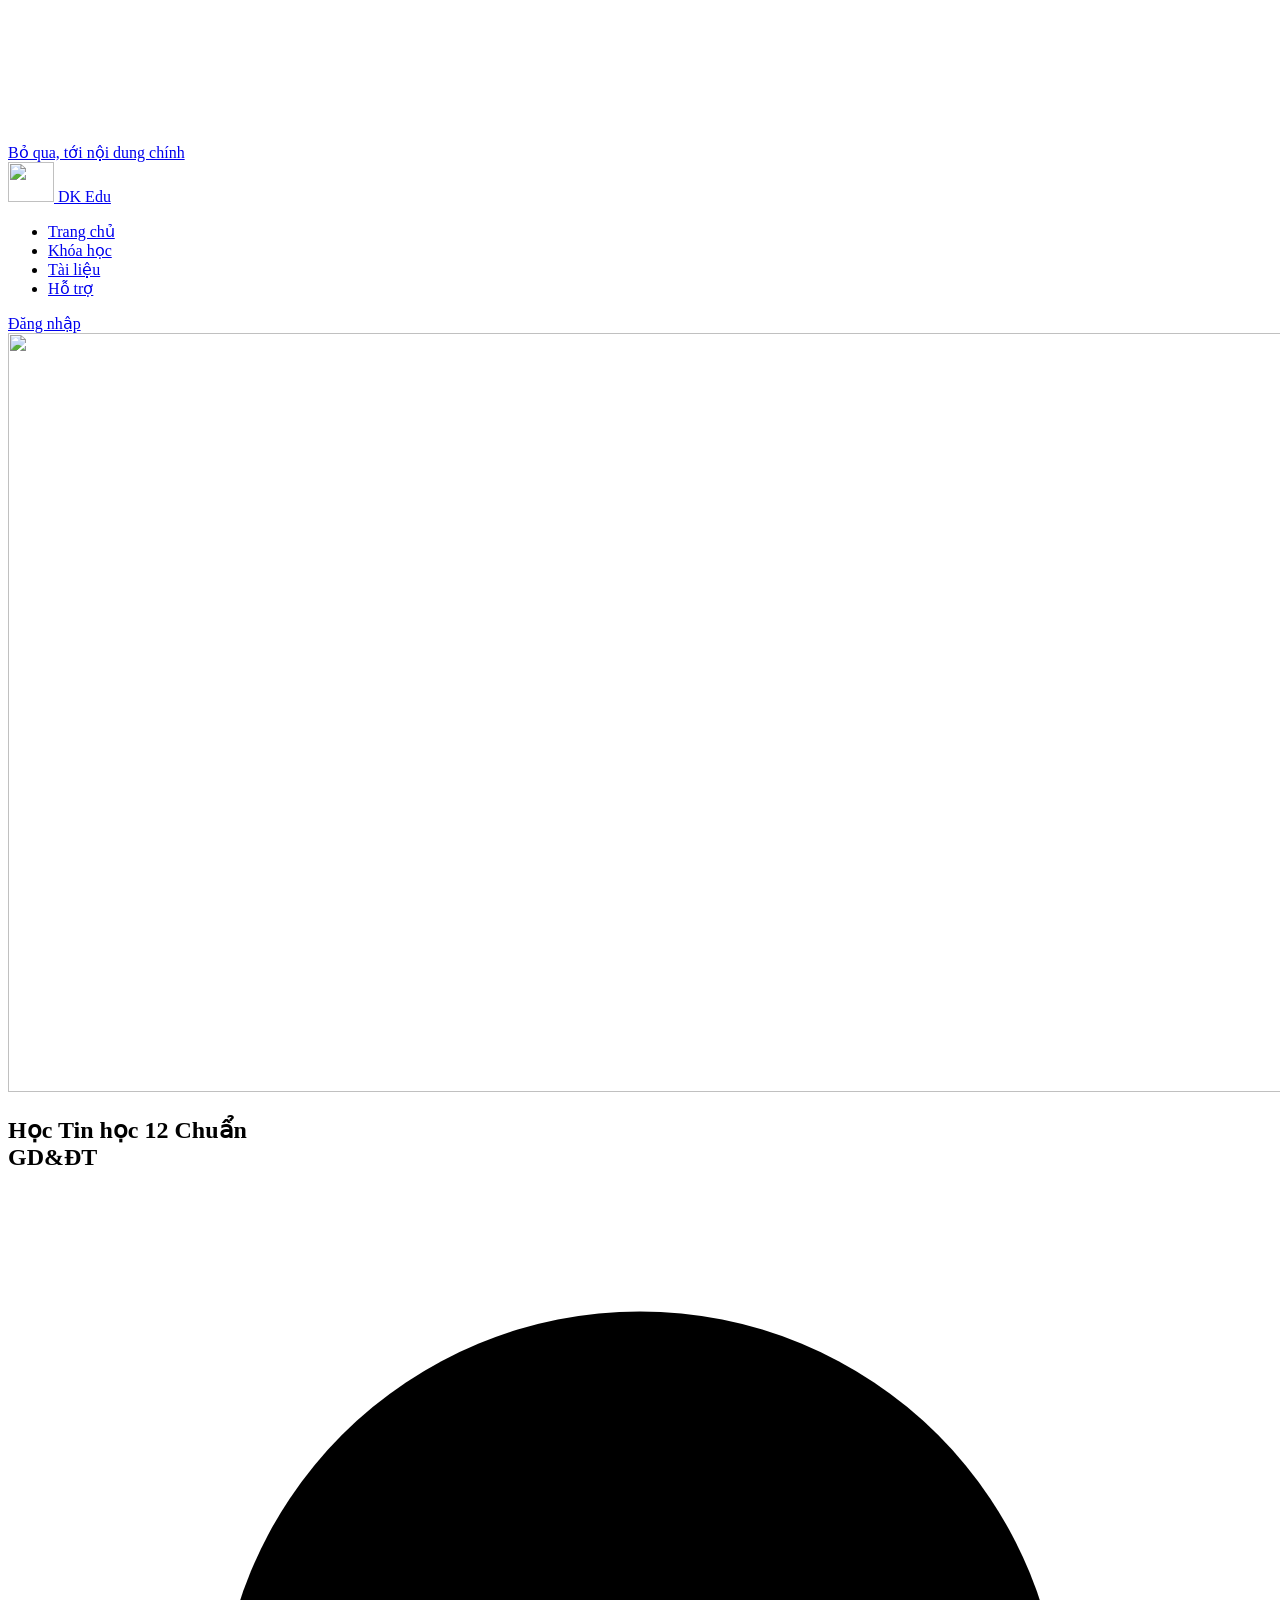
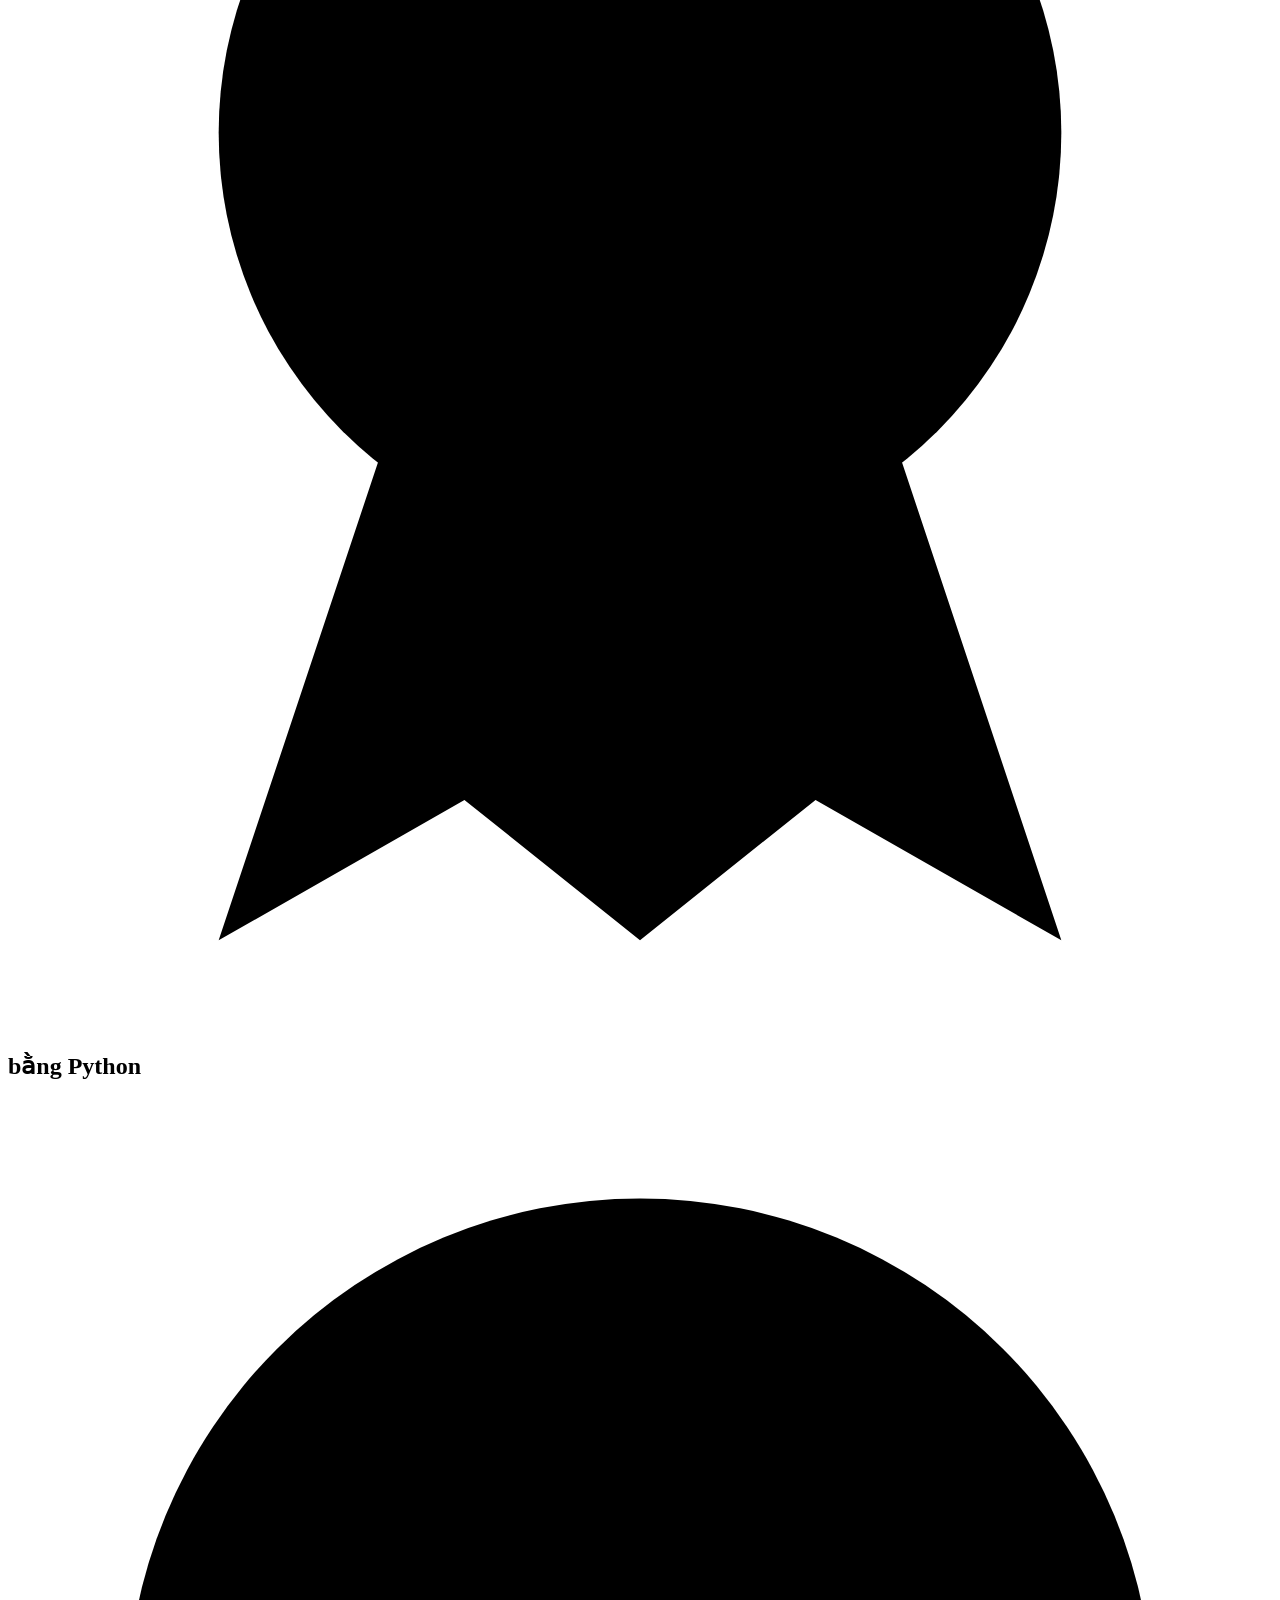
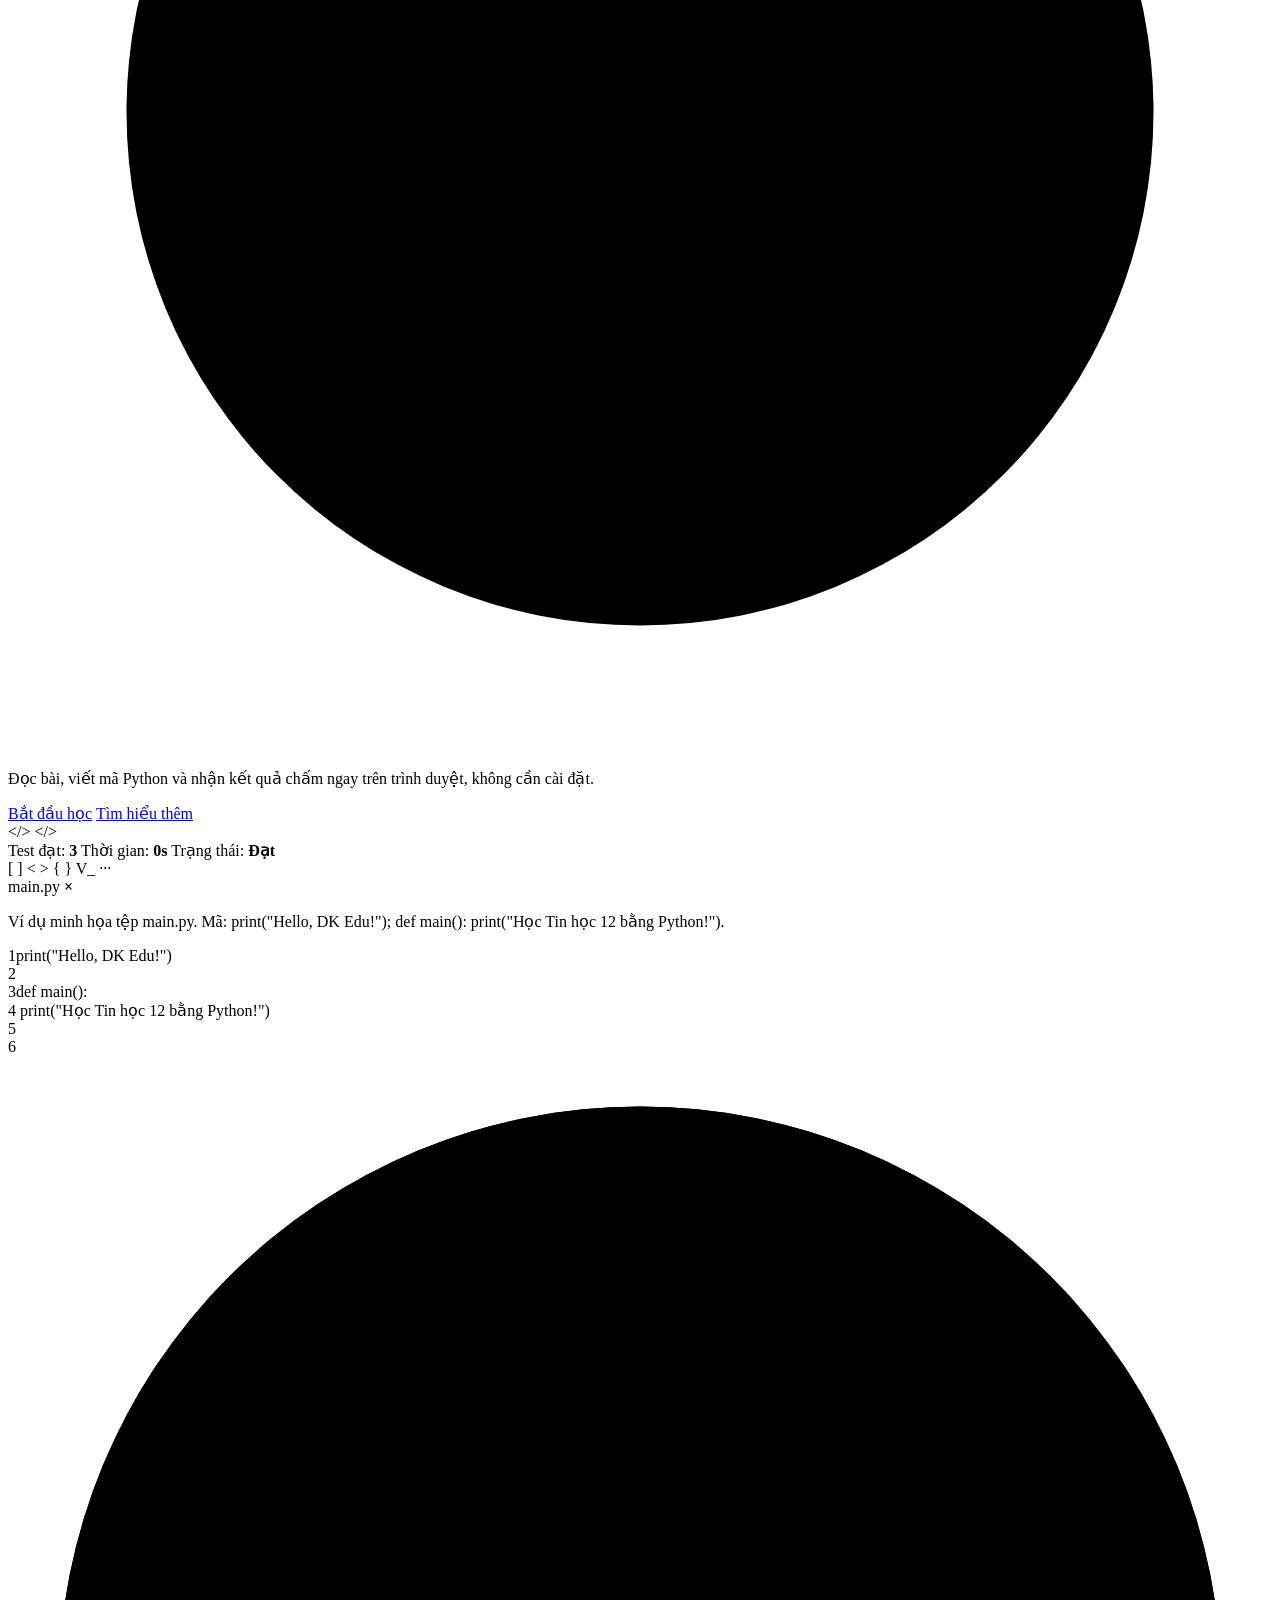
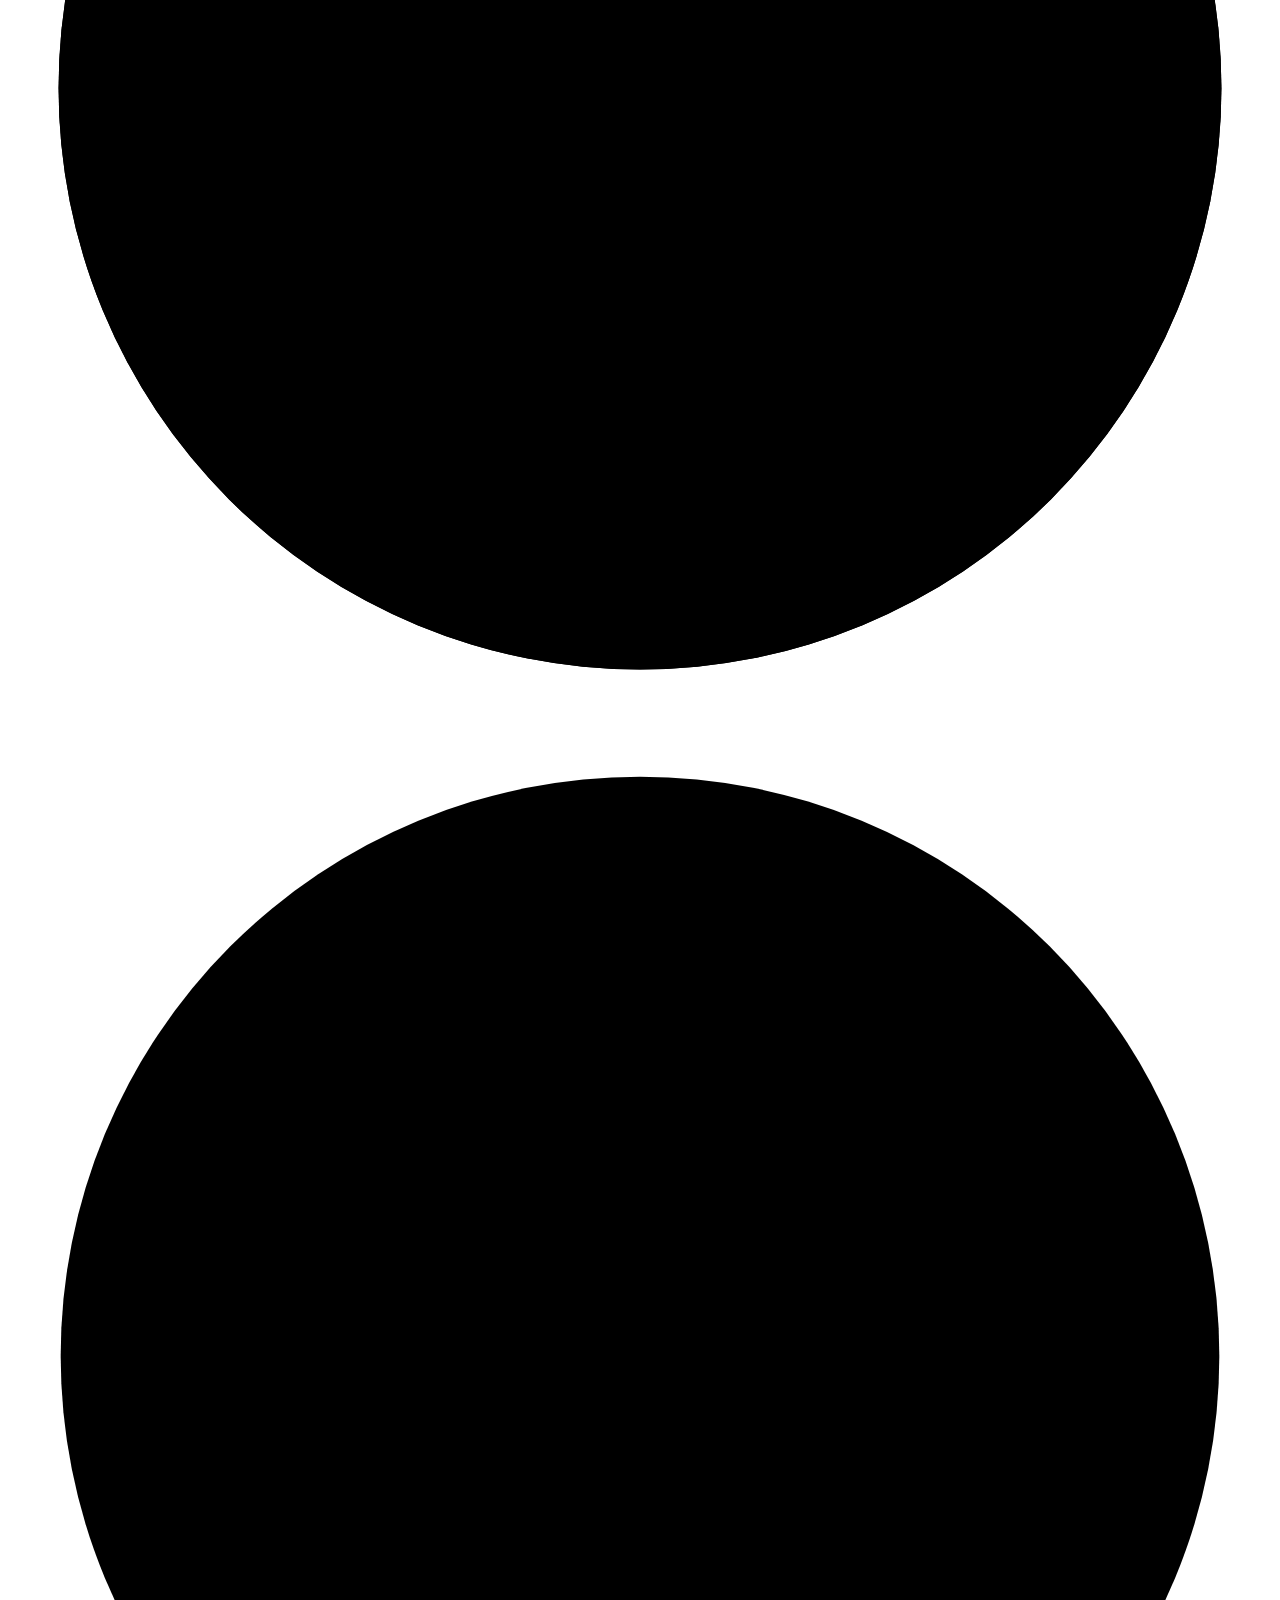
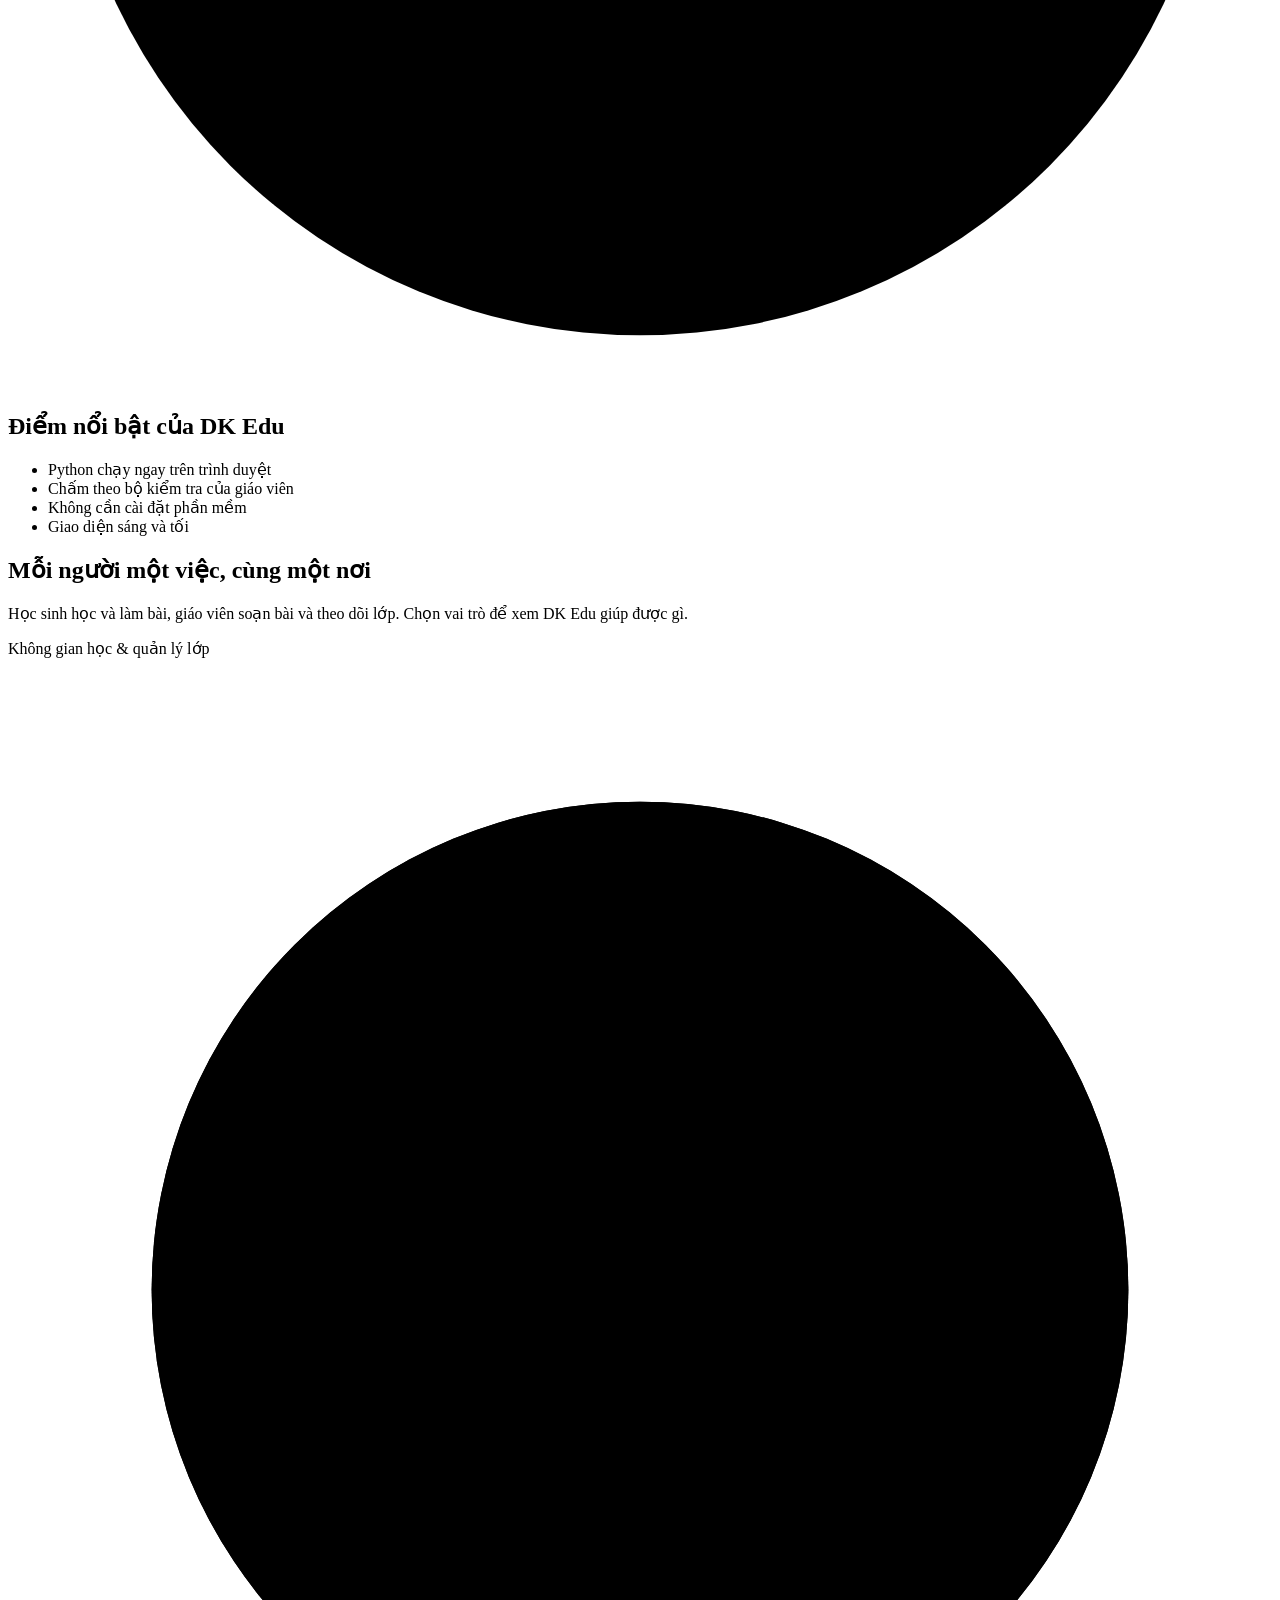
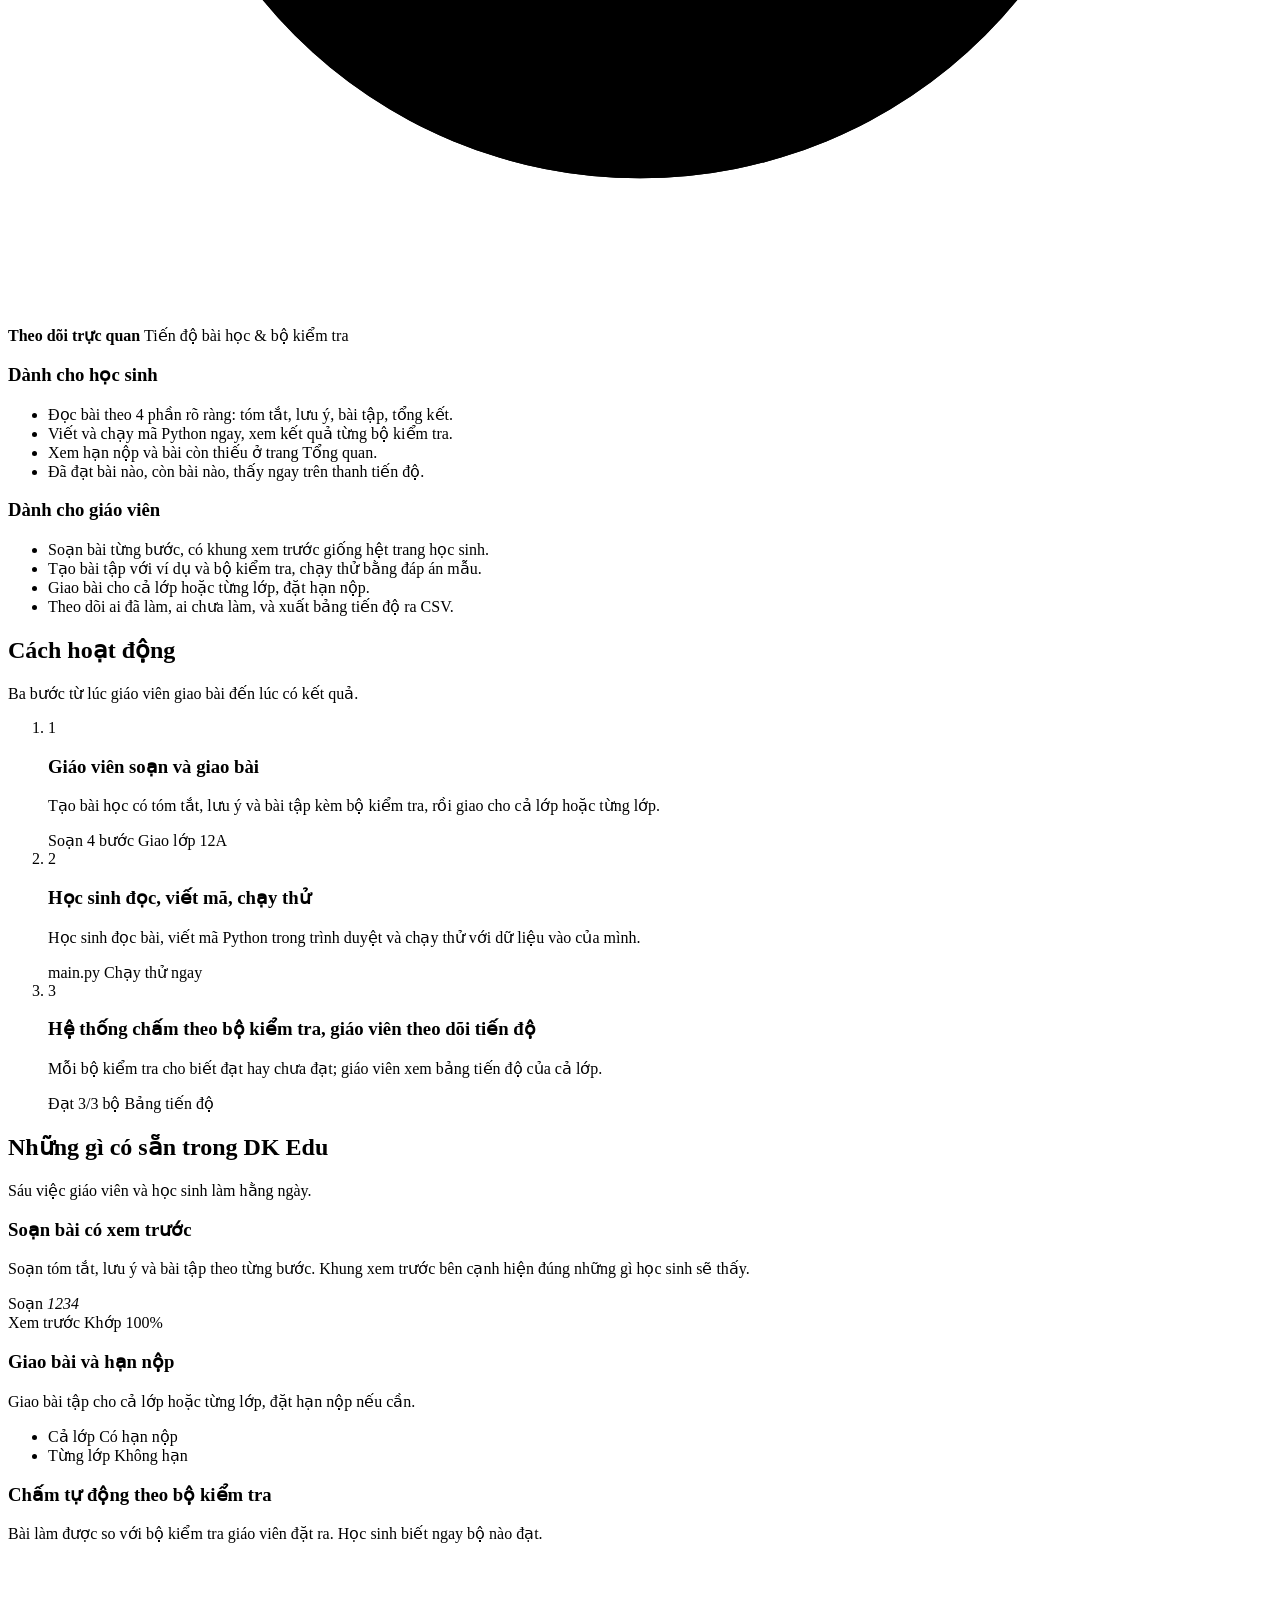
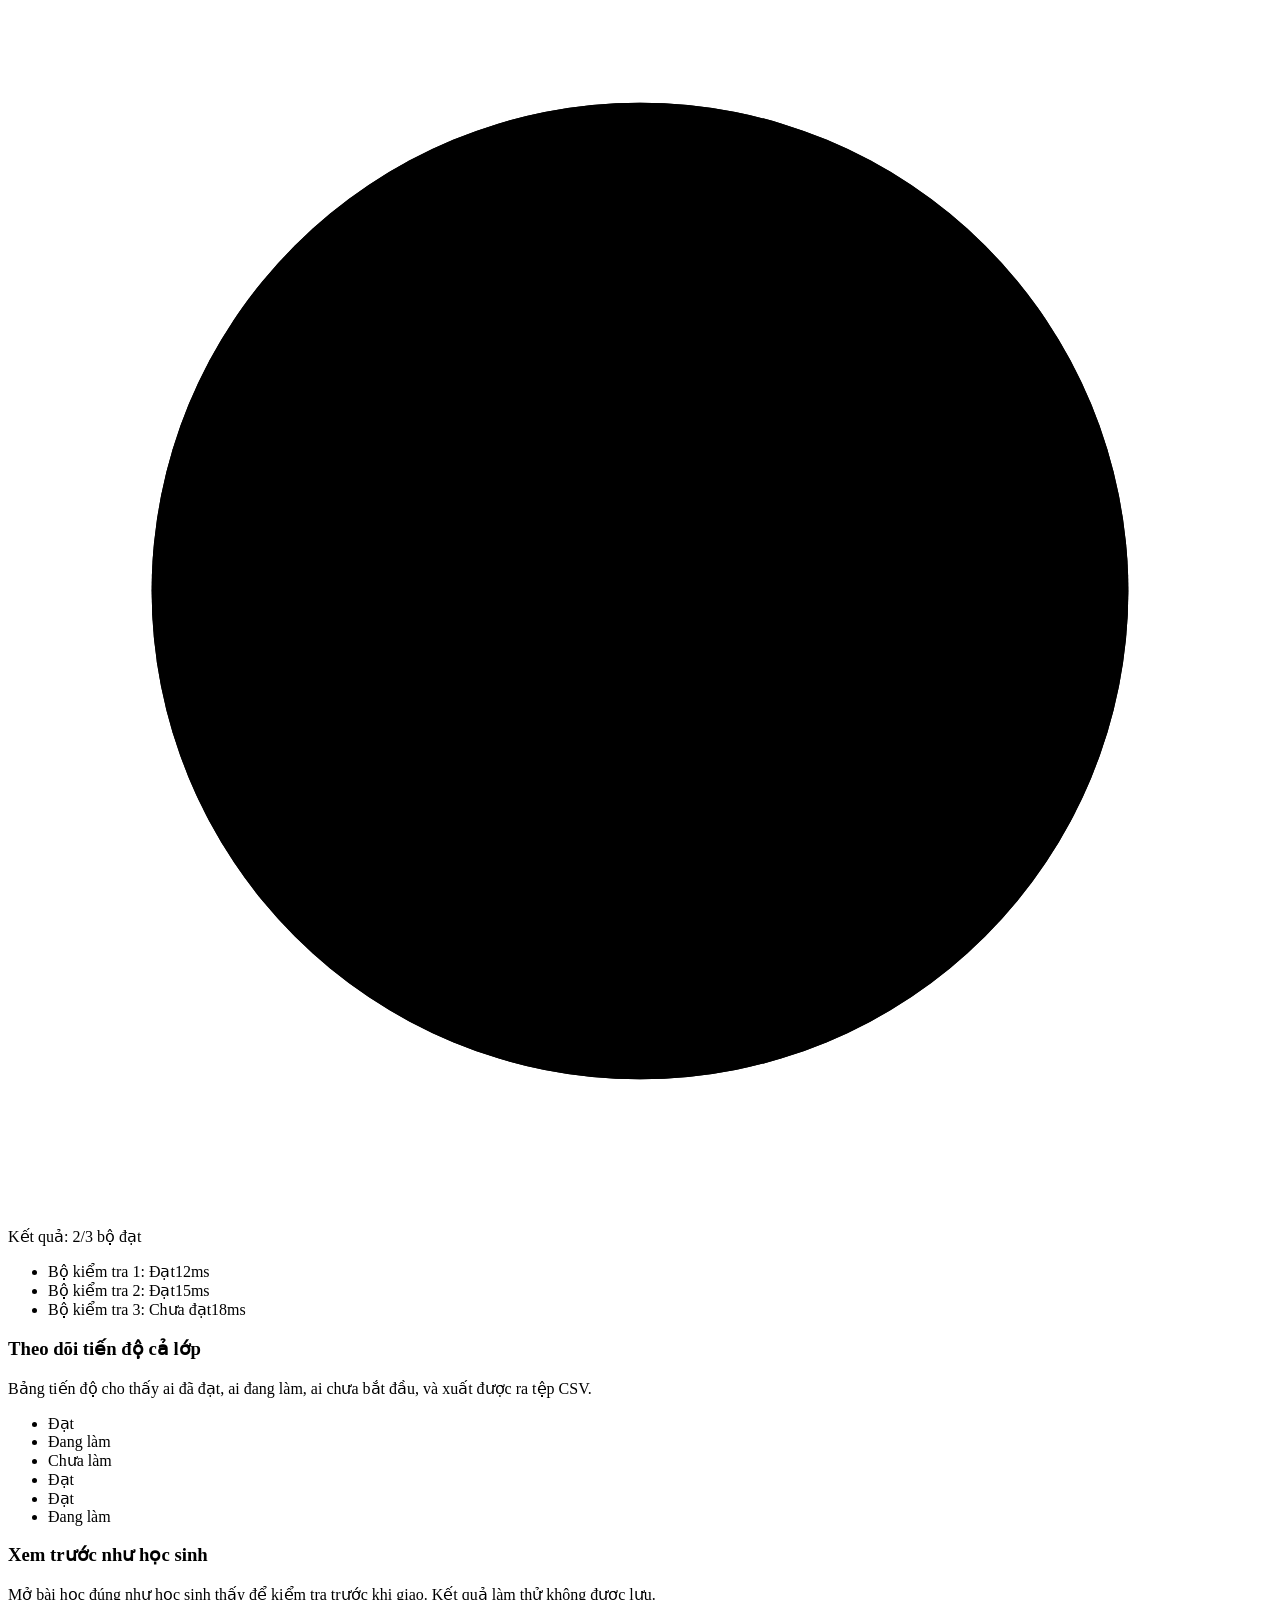
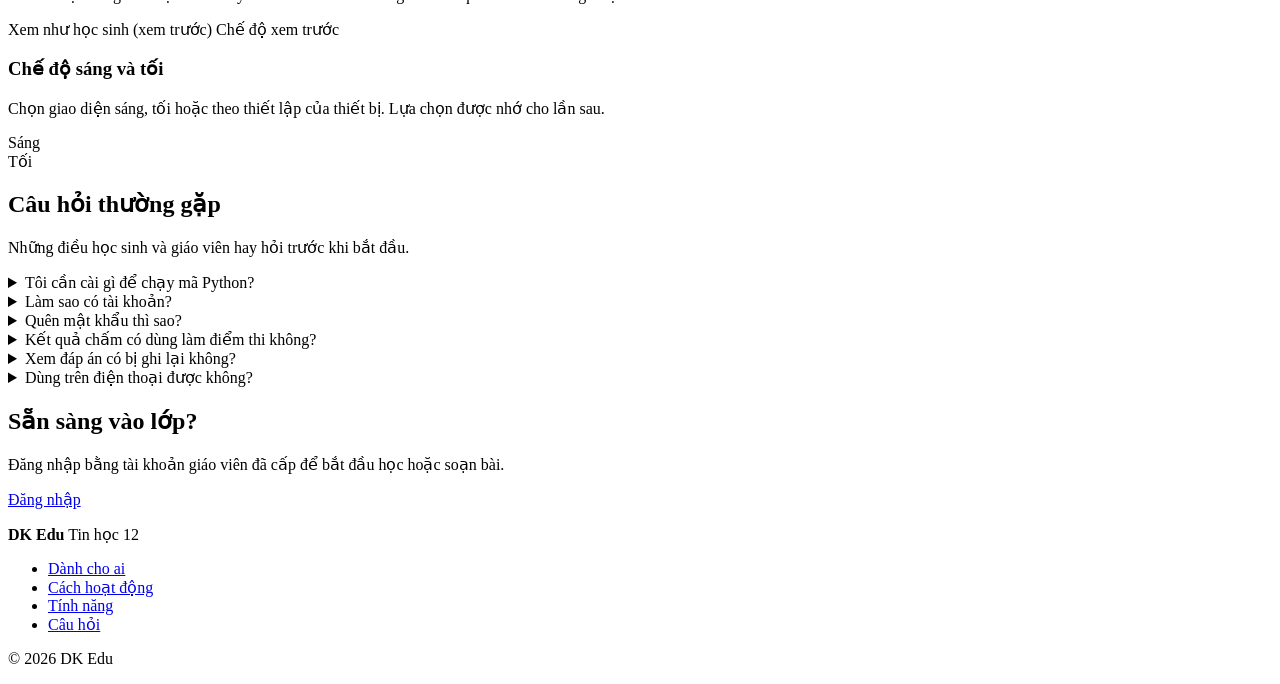
==== frontend/index.html @ de7ae41b "Ảnh chụp trạng thái dự án trước khi sắp xếp lại thư mục Co-Authored-By: Claude Opus 5.5 <noreply@ant" ====
<!doctype html>
<html lang="vi">
<head>
  <meta charset="utf-8">
  <meta name="viewport" content="width=device-width, initial-scale=1">
  <meta name="color-scheme" content="light dark">
  <meta name="theme-color" content="#f1f4f9" media="(prefers-color-scheme: light)">
  <meta name="theme-color" content="#0b1424" media="(prefers-color-scheme: dark)">
  <meta name="description" content="DK Edu giúp học sinh lớp 12 đọc bài, viết mã Python và nhận kết quả chấm ngay trên trình duyệt; giáo viên soạn bài, giao bài và theo dõi tiến độ cả lớp.">
  <meta property="og:title" content="Học Tin học 12 với Python | DK Edu">
  <meta property="og:description" content="Đọc bài, viết mã Python và nhận kết quả chấm ngay trên trình duyệt. Giáo viên soạn bài, giao bài và theo dõi tiến độ cả lớp.">
  <meta property="og:type" content="website">
  <meta property="og:locale" content="vi_VN">
  <meta property="og:image" content="/img/logo-dk-edu@2x.png">
  <title>Học Tin học 12 với Python – DK Edu</title>
  <link rel="icon" type="image/png" sizes="32x32" href="/img/favicon-32.png">
  <link rel="apple-touch-icon" href="/img/apple-touch-icon.png">
  <link rel="preload" as="font" type="font/woff2" crossorigin href="/fonts/be-vietnam-pro-latin-400-normal.woff2">
  <link rel="preload" as="font" type="font/woff2" crossorigin href="/fonts/be-vietnam-pro-latin-700-normal.woff2">
  <script src="/js/theme-init.js"></script>
  <link rel="stylesheet" href="/css/style.css">
</head>
<body class="lp">
  <a class="skip-link" href="#main">Bỏ qua, tới nội dung chính</a>
  <canvas class="lp-dragon-canvas" id="lp-dragon-canvas" aria-hidden="true"></canvas>

  <header class="lp-nav" id="lp-nav">
    <div class="lp-scroll-bar" aria-hidden="true"></div>
    <div class="lp-nav__inner">
      <a class="brand lp-brand" href="#hero" aria-label="DK Edu – về đầu trang">
        <span class="brand__tile"><img class="brand__logo" src="/img/logo-dk-icon.png" alt="" width="46" height="40"></span>
        <span class="brand__name">DK Edu</span>
      </a>
      <nav class="lp-nav__links" id="lp-links" aria-label="Điều hướng trang giới thiệu">
        <ul>
          <li><a href="#hero" aria-current="location">Trang chủ</a></li>
          <li><a href="#vai-tro">Khóa học</a></li>
          <li><a href="#cach-hoat-dong">Tài liệu</a></li>
          <li><a href="#hoi-dap">Hỗ trợ</a></li>
        </ul>
      </nav>
      <div class="lp-nav__actions">
        <span id="theme-slot"></span>
        <button type="button" class="btn lp-menu-btn" id="lp-menu-btn" aria-expanded="false" aria-controls="lp-links" hidden>Menu</button>
        <a class="btn btn--primary" href="/login.html">Đăng nhập</a>
      </div>
    </div>
  </header>

  <main id="main">
    <section class="lp-hero" id="hero" aria-labelledby="hero-title">
      <div class="lp-hero__media" aria-hidden="true">
        <img class="lp-hero__img" src="/img/hero-classroom.jpg" alt="" width="1360" height="759" fetchpriority="high">
        <div class="lp-hero__scrim"></div>
      </div>
      <div class="lp-wrap lp-hero__grid">
        <div class="lp-hero__text lp-3d-card">
          <h1 id="hero-title" class="lp-hero__title">
            <span class="lp-title-row">
              <span>Học Tin học 12</span>
              <span class="lp-badge-3d lp-badge-3d--gddt" aria-hidden="true">
                <span class="lp-badge-3d__txt">Chuẩn<br>GD&amp;ĐT</span>
                <svg class="lp-badge-3d__seal" viewBox="0 0 36 42" focusable="false">
                  <path class="lp-seal__ribbon" d="M11 24L6 39l7-4 5 4V24zM25 24l5 15-7-4-5 4V24z"></path>
                  <circle class="lp-seal__outer" cx="18" cy="16" r="12" stroke-width="2"></circle>
                  <circle class="lp-seal__inner" cx="18" cy="16" r="8" stroke-width="1.5" stroke-dasharray="3 2"></circle>
                  <path class="lp-seal__check" d="M14 16.5l2.8 2.8L22.5 13" stroke-width="2.2" stroke-linecap="round" stroke-linejoin="round"></path>
                </svg>
              </span>
            </span>
            <span class="lp-title-row">
              <span>bằng Python</span>
              <span class="lp-badge-3d lp-badge-3d--py" aria-hidden="true">
                <svg class="lp-badge-3d__medallion" viewBox="0 0 64 64" focusable="false">
                  <circle class="lp-medal__rim" cx="32" cy="32" r="26" stroke-width="3"></circle>
                  <circle class="lp-medal__ring" cx="32" cy="32" r="21" stroke-width="1.5" stroke-dasharray="4 3"></circle>
                  <circle class="lp-medal__core" cx="32" cy="32" r="16"></circle>
                  <path class="lp-medal__py-top" d="M31.5 19c-5.5 0-5.2 2.4-5.2 2.4v2.5h5.3v.8h-7.4s-3.5-.4-3.5 5.1 3.1 5.3 3.1 5.3h1.8v-2.6s-.1-3.1 3-3.1h5.2s2.9.1 2.9-2.8v-4.8s.4-2.8-5.2-2.8z"></path>
                  <path class="lp-medal__py-bot" d="M32.5 45c5.5 0 5.2-2.4 5.2-2.4v-2.5h-5.3v-.8h7.4s3.5.4 3.5-5.1-3.1-5.3-3.1-5.3h-1.8v2.6s.1 3.1-3 3.1h-5.2s-2.9-.1-2.9 2.8v4.8s-.4 2.8 5.2 2.8z"></path>
                </svg>
              </span>
            </span>
          </h1>
          <p class="sr-only">Đọc bài, viết mã Python và nhận kết quả chấm ngay trên trình duyệt, không cần cài đặt.</p>
          <div class="lp-hero__cta">
            <a class="btn btn--primary" href="/login.html">Bắt đầu học</a>
            <a class="btn lp-btn-jade" href="#cach-hoat-dong">Tìm hiểu thêm</a>
          </div>
        </div>
        <div class="lp-hero__visual">
          <div class="lp-stage lp-3d-stage">
            <div class="lp-hud" aria-hidden="true">
              <span class="lp-cube lp-cube--top1">&lt;/&gt;</span>
              <span class="lp-cube lp-cube--top2">&lt;/&gt;</span>
              <div class="lp-hud__meta">
                <span>Test đạt: <b>3</b></span>
                <span>Thời gian: <b>0s</b></span>
                <span>Trạng thái: <b>Đạt</b></span>
              </div>
            </div>
            <div class="lp-cubes" aria-hidden="true">
              <span class="lp-cube lp-cube--1">[ ]</span>
              <span class="lp-cube lp-cube--2">&lt; &gt;</span>
              <span class="lp-cube lp-cube--3">{ }</span>
              <span class="lp-cube lp-cube--4">V_</span>
              <span class="lp-cube lp-cube--5">&middot;&middot;&middot;</span>
            </div>

            <div class="lp-editor" id="lp-editor" role="group" aria-label="Ví dụ minh họa trình soạn mã">
              <div class="lp-editor__bar" aria-hidden="true">
                <span class="lp-editor__file">main.py</span>
                <span class="lp-editor__dots"><i></i><i></i><b>&times;</b></span>
              </div>
              <p class="sr-only">Ví dụ minh họa tệp main.py. Mã: print("Hello, DK Edu!"); def main(): print("Học Tin học 12 bằng Python!").</p>
              <div class="lp-code" id="lp-code" aria-hidden="true">
                <div class="lp-code__line"><span class="lp-code__no">1</span><span class="lp-code__src"><span class="t-fn">print</span><span>(</span><span class="t-num">"Hello, DK Edu!"</span><span>)</span></span></div>
                <div class="lp-code__line"><span class="lp-code__no">2</span><span class="lp-code__src"><span></span></span></div>
                <div class="lp-code__line"><span class="lp-code__no">3</span><span class="lp-code__src"><span class="t-kw">def</span><span> </span><span class="t-fn">main</span><span>():</span></span></div>
                <div class="lp-code__line"><span class="lp-code__no">4</span><span class="lp-code__src"><span>    </span><span class="t-fn">print</span><span>(</span><span class="t-num">"Học Tin học 12 bằng Python!"</span><span>)</span></span></div>
                <div class="lp-code__line"><span class="lp-code__no">5</span><span class="lp-code__src"><span></span></span></div>
                <div class="lp-code__line"><span class="lp-code__no">6</span><span class="lp-code__src"><span></span></span></div>
              </div>
            </div>

            <div class="lp-drums-3d" aria-hidden="true">
              <div class="lp-drum lp-drum--sm">
                <svg viewBox="0 0 100 100" focusable="false">
                  <circle class="lp-drum__housing" cx="50" cy="50" r="46" stroke-width="2"></circle>
                  <circle class="lp-drum__arc-sm" cx="50" cy="50" r="46" stroke-width="3.5" pathLength="100"></circle>
                  <circle class="lp-drum__rim" cx="50" cy="50" r="37" stroke-width="3"></circle>
                  <circle class="lp-drum__pat" cx="50" cy="50" r="29" stroke-width="5" stroke-dasharray="7 4"></circle>
                  <circle class="lp-drum__pat" cx="50" cy="50" r="20" stroke-width="4" stroke-dasharray="5 3"></circle>
                  <circle class="lp-drum__core" cx="50" cy="50" r="10" stroke-width="2.5"></circle>
                </svg>
              </div>
              <div class="lp-drum lp-drum--lg">
                <svg viewBox="0 0 120 120" focusable="false">
                  <circle class="lp-drum__housing" cx="60" cy="60" r="55" stroke-width="2"></circle>
                  <circle class="lp-drum__glow" cx="60" cy="60" r="52" stroke-width="5" pathLength="100"></circle>
                  <circle class="lp-drum__rim" cx="60" cy="60" r="42" stroke-width="3"></circle>
                  <circle class="lp-drum__pat" cx="60" cy="60" r="35" stroke-width="4" stroke-dasharray="3 2"></circle>
                  <circle class="lp-drum__pat" cx="60" cy="60" r="27" stroke-width="5" stroke-dasharray="6 3"></circle>
                  <circle class="lp-drum__pat" cx="60" cy="60" r="19" stroke-width="3" stroke-dasharray="4 2"></circle>
                  <circle class="lp-drum__core" cx="60" cy="60" r="10" stroke-width="2"></circle>
                  <path class="lp-drum__star" d="M60 46l2.2 9.2L70 50l-5.2 7.8L74 60l-9.2 2.2L70 70l-7.8-5.2L60 74l-2.2-9.2L50 70l5.2-7.8L46 60l9.2-2.2L50 50l7.8 5.2z"></path>
                </svg>
              </div>
            </div>
          </div>
        </div>
      </div>
    </section>

    <section class="lp-strip" id="dai-niem-tin" aria-labelledby="strip-title">
      <h2 class="sr-only" id="strip-title">Điểm nổi bật của DK Edu</h2>
      <ul class="lp-wrap lp-strip__list">
        <li class="lp-reveal lp-scrub-card"><span class="lp-strip__icon" data-icon="code"></span><span>Python chạy ngay trên trình duyệt</span></li>
        <li class="lp-reveal lp-scrub-card"><span class="lp-strip__icon" data-icon="published"></span><span>Chấm theo bộ kiểm tra của giáo viên</span></li>
        <li class="lp-reveal lp-scrub-card"><span class="lp-strip__icon" data-icon="auto"></span><span>Không cần cài đặt phần mềm</span></li>
        <li class="lp-reveal lp-scrub-card"><span class="lp-strip__icon" data-icon="sun"></span><span>Giao diện sáng và tối</span></li>
      </ul>
    </section>

    <section class="lp-section" id="vai-tro" aria-labelledby="roles-title">
      <div class="lp-wrap lp-roles">
        <div class="lp-roles__head lp-reveal lp-scrub">
          <h2 id="roles-title">Mỗi người một việc, cùng một nơi</h2>
          <p class="lp-sub">Học sinh học và làm bài, giáo viên soạn bài và theo dõi lớp. Chọn vai trò để xem DK Edu giúp được gì.</p>
          <div class="lp-tabs" role="tablist" aria-label="Chọn vai trò" id="lp-tablist" hidden>
            <button type="button" role="tab" class="lp-tab" id="tab-hs" aria-selected="true" aria-controls="panel-hs" tabindex="0">Dành cho học sinh</button>
            <button type="button" role="tab" class="lp-tab" id="tab-gv" aria-selected="false" aria-controls="panel-gv" tabindex="-1">Dành cho giáo viên</button>
          </div>
          <div class="lp-role-preview" aria-hidden="true">
            <div class="lp-role-preview__head">
              <span class="lp-role-preview__dots"><i></i><i></i><i></i></span>
              <span>Không gian học &amp; quản lý lớp</span>
            </div>
            <div class="lp-role-preview__body">
              <div class="lp-role-stat">
                <svg class="lp-mini-ring" viewBox="0 0 44 44" focusable="false">
                  <circle class="lp-mini-ring__track" cx="22" cy="22" r="17" stroke-width="4"></circle>
                  <circle class="lp-mini-ring__val lp-mini-ring__val--75" cx="22" cy="22" r="17" stroke-width="4" pathLength="100"></circle>
                </svg>
                <div>
                  <strong>Theo dõi trực quan</strong>
                  <span>Tiến độ bài học &amp; bộ kiểm tra</span>
                </div>
              </div>
              <div class="lp-role-bars">
                <span class="lp-role-bar"><i class="lp-role-bar__fill lp-role-bar__fill--w85"></i></span>
                <span class="lp-role-bar"><i class="lp-role-bar__fill lp-role-bar__fill--w65"></i></span>
              </div>
            </div>
          </div>
        </div>
        <div class="lp-roles__body lp-reveal lp-scrub">
          <div role="tabpanel" class="lp-panel" id="panel-hs" aria-labelledby="tab-hs" tabindex="0">
            <h3 class="lp-panel__title">Dành cho học sinh</h3>
            <ul class="lp-benefits">
              <li><span class="lp-benefits__icon" data-icon="book"></span><span>Đọc bài theo 4 phần rõ ràng: tóm tắt, lưu ý, bài tập, tổng kết.</span></li>
              <li><span class="lp-benefits__icon" data-icon="code"></span><span>Viết và chạy mã Python ngay, xem kết quả từng bộ kiểm tra.</span></li>
              <li><span class="lp-benefits__icon" data-icon="clock"></span><span>Xem hạn nộp và bài còn thiếu ở trang Tổng quan.</span></li>
              <li><span class="lp-benefits__icon" data-icon="chart"></span><span>Đã đạt bài nào, còn bài nào, thấy ngay trên thanh tiến độ.</span></li>
            </ul>
          </div>
          <div role="tabpanel" class="lp-panel" id="panel-gv" aria-labelledby="tab-gv" tabindex="0">
            <h3 class="lp-panel__title">Dành cho giáo viên</h3>
            <ul class="lp-benefits">
              <li><span class="lp-benefits__icon" data-icon="pencil"></span><span>Soạn bài từng bước, có khung xem trước giống hệt trang học sinh.</span></li>
              <li><span class="lp-benefits__icon" data-icon="list"></span><span>Tạo bài tập với ví dụ và bộ kiểm tra, chạy thử bằng đáp án mẫu.</span></li>
              <li><span class="lp-benefits__icon" data-icon="calendar"></span><span>Giao bài cho cả lớp hoặc từng lớp, đặt hạn nộp.</span></li>
              <li><span class="lp-benefits__icon" data-icon="users"></span><span>Theo dõi ai đã làm, ai chưa làm, và xuất bảng tiến độ ra CSV.</span></li>
            </ul>
          </div>
        </div>
      </div>
    </section>

    <section class="lp-section lp-section--alt" id="cach-hoat-dong" aria-labelledby="steps-title">
      <div class="lp-wrap">
        <div class="lp-head lp-reveal lp-scrub">
          <h2 id="steps-title">Cách hoạt động</h2>
          <p class="lp-sub">Ba bước từ lúc giáo viên giao bài đến lúc có kết quả.</p>
        </div>
        <div class="lp-steps-wrap">
        <div class="lp-steps__line" id="lp-line" aria-hidden="true"></div>
        <ol class="lp-steps">
          <li class="lp-reveal lp-scrub-card">
            <span class="lp-steps__num" aria-hidden="true">1</span>
            <h3>Giáo viên soạn và giao bài</h3>
            <p>Tạo bài học có tóm tắt, lưu ý và bài tập kèm bộ kiểm tra, rồi giao cho cả lớp hoặc từng lớp.</p>
            <div class="lp-step-gfx" aria-hidden="true">
              <span class="lp-step-chip"><span data-icon="pencil"></span>Soạn 4 bước</span>
              <span class="lp-step-chip lp-step-chip--accent"><span data-icon="send"></span>Giao lớp 12A</span>
            </div>
          </li>
          <li class="lp-reveal lp-scrub-card">
            <span class="lp-steps__num" aria-hidden="true">2</span>
            <h3>Học sinh đọc, viết mã, chạy thử</h3>
            <p>Học sinh đọc bài, viết mã Python trong trình duyệt và chạy thử với dữ liệu vào của mình.</p>
            <div class="lp-step-gfx" aria-hidden="true">
              <span class="lp-step-chip"><span data-icon="code"></span>main.py</span>
              <span class="lp-step-chip lp-step-chip--accent"><span data-icon="auto"></span>Chạy thử ngay</span>
            </div>
          </li>
          <li class="lp-reveal lp-scrub-card">
            <span class="lp-steps__num" aria-hidden="true">3</span>
            <h3>Hệ thống chấm theo bộ kiểm tra, giáo viên theo dõi tiến độ</h3>
            <p>Mỗi bộ kiểm tra cho biết đạt hay chưa đạt; giáo viên xem bảng tiến độ của cả lớp.</p>
            <div class="lp-step-gfx" aria-hidden="true">
              <span class="lp-step-chip lp-step-chip--ok"><span data-icon="check"></span>Đạt 3/3 bộ</span>
              <span class="lp-step-chip"><span data-icon="chart"></span>Bảng tiến độ</span>
            </div>
          </li>
        </ol>
        </div>
      </div>
    </section>

    <section class="lp-section" id="tinh-nang" aria-labelledby="features-title">
      <div class="lp-wrap">
        <div class="lp-head lp-reveal lp-scrub">
          <h2 id="features-title">Những gì có sẵn trong DK Edu</h2>
          <p class="lp-sub">Sáu việc giáo viên và học sinh làm hằng ngày.</p>
        </div>
        <div class="lp-bento" id="lp-bento">
          <article class="lp-tile lp-tile--a">
            <h3>Soạn bài có xem trước</h3>
            <p>Soạn tóm tắt, lưu ý và bài tập theo từng bước. Khung xem trước bên cạnh hiện đúng những gì học sinh sẽ thấy.</p>
            <div class="lp-ill lp-ill--split" aria-hidden="true">
              <div class="lp-ill__pane">
                <div class="lp-ill__top">
                  <span class="lp-ill__label">Soạn</span>
                  <span class="lp-step-dots"><i>1</i><i>2</i><i>3</i><i>4</i></span>
                </div>
                <i class="bar bar--w90"></i>
                <i class="bar bar--w70"></i>
                <div class="lp-mini-code">
                  <i class="bar bar--w80"></i>
                  <i class="bar bar--w40"></i>
                </div>
              </div>
              <div class="lp-ill__pane lp-ill__pane--alt">
                <div class="lp-ill__top">
                  <span class="lp-ill__label">Xem trước</span>
                  <span class="lp-sync-tag"><span data-icon="check"></span>Khớp 100%</span>
                </div>
                <i class="bar bar--head"></i>
                <i class="bar bar--w90"></i>
                <i class="bar bar--w70"></i>
                <i class="bar bar--w80"></i>
              </div>
            </div>
          </article>
          <article class="lp-tile lp-tile--b">
            <h3>Giao bài và hạn nộp</h3>
            <p>Giao bài tập cho cả lớp hoặc từng lớp, đặt hạn nộp nếu cần.</p>
            <ul class="lp-ill lp-ill--list" aria-hidden="true">
              <li>
                <div class="lp-assign-row">
                  <span>Cả lớp</span>
                  <span class="lp-pill">Có hạn nộp</span>
                </div>
                <span class="lp-assign-bar"><i class="lp-assign-bar__fill lp-assign-bar__fill--w80"></i></span>
              </li>
              <li>
                <div class="lp-assign-row">
                  <span>Từng lớp</span>
                  <span class="lp-pill">Không hạn</span>
                </div>
                <span class="lp-assign-bar"><i class="lp-assign-bar__fill lp-assign-bar__fill--w55"></i></span>
              </li>
            </ul>
          </article>
          <article class="lp-tile lp-tile--c">
            <h3>Chấm tự động theo bộ kiểm tra</h3>
            <p>Bài làm được so với bộ kiểm tra giáo viên đặt ra. Học sinh biết ngay bộ nào đạt.</p>
            <div class="lp-ill lp-ill--tests-wrap" aria-hidden="true">
              <div class="lp-test-summary">
                <svg class="lp-mini-ring" viewBox="0 0 44 44" focusable="false">
                  <circle class="lp-mini-ring__track" cx="22" cy="22" r="17" stroke-width="4"></circle>
                  <circle class="lp-mini-ring__val lp-mini-ring__val--66" cx="22" cy="22" r="17" stroke-width="4" pathLength="100"></circle>
                </svg>
                <span>Kết quả: 2/3 bộ đạt</span>
              </div>
              <ul class="lp-ill--tests">
                <li class="is-pass"><span data-icon="check"></span><span>Bộ kiểm tra 1: Đạt</span><span class="lp-ms">12ms</span></li>
                <li class="is-pass"><span data-icon="check"></span><span>Bộ kiểm tra 2: Đạt</span><span class="lp-ms">15ms</span></li>
                <li class="is-fail"><span data-icon="x"></span><span>Bộ kiểm tra 3: Chưa đạt</span><span class="lp-ms">18ms</span></li>
              </ul>
            </div>
          </article>
          <article class="lp-tile lp-tile--d">
            <h3>Theo dõi tiến độ cả lớp</h3>
            <p>Bảng tiến độ cho thấy ai đã đạt, ai đang làm, ai chưa bắt đầu, và xuất được ra tệp CSV.</p>
            <div class="lp-ill lp-ill--matrix" aria-hidden="true">
              <div class="lp-matrix-bar">
                <i class="lp-matrix-seg lp-matrix-seg--pass"></i>
                <i class="lp-matrix-seg lp-matrix-seg--doing"></i>
                <i class="lp-matrix-seg lp-matrix-seg--todo"></i>
              </div>
              <ul class="lp-ill--grid">
                <li class="is-pass"><span data-icon="check"></span>Đạt</li>
                <li class="is-doing"><span data-icon="half"></span>Đang làm</li>
                <li class="is-todo"><span data-icon="circle"></span>Chưa làm</li>
                <li class="is-pass"><span data-icon="check"></span>Đạt</li>
                <li class="is-pass"><span data-icon="check"></span>Đạt</li>
                <li class="is-doing"><span data-icon="half"></span>Đang làm</li>
              </ul>
            </div>
          </article>
          <article class="lp-tile lp-tile--e">
            <h3>Xem trước như học sinh</h3>
            <p>Mở bài học đúng như học sinh thấy để kiểm tra trước khi giao. Kết quả làm thử không được lưu.</p>
            <div class="lp-ill lp-ill--preview" aria-hidden="true">
              <span class="lp-fakebtn"><span data-icon="eye"></span>Xem như học sinh (xem trước)</span>
              <span class="lp-fakebanner"><span data-icon="info"></span>Chế độ xem trước</span>
            </div>
          </article>
          <article class="lp-tile lp-tile--f">
            <h3>Chế độ sáng và tối</h3>
            <p>Chọn giao diện sáng, tối hoặc theo thiết lập của thiết bị. Lựa chọn được nhớ cho lần sau.</p>
            <div class="lp-ill lp-ill--theme" aria-hidden="true">
              <div class="lp-half lp-half--light">
                <span class="lp-half__card"><span data-icon="sun"></span><span>Sáng</span></span>
              </div>
              <div class="lp-half lp-half--dark">
                <span class="lp-half__card"><span data-icon="moon"></span><span>Tối</span></span>
              </div>
            </div>
          </article>
        </div>
      </div>
    </section>

    <section class="lp-section lp-section--alt" id="hoi-dap" aria-labelledby="faq-title">
      <div class="lp-wrap lp-faq">
        <div class="lp-faq__head lp-reveal lp-scrub">
          <h2 id="faq-title">Câu hỏi thường gặp</h2>
          <p class="lp-sub">Những điều học sinh và giáo viên hay hỏi trước khi bắt đầu.</p>
        </div>
        <div class="lp-faq__list lp-reveal lp-scrub">
          <details class="lp-qa">
            <summary>Tôi cần cài gì để chạy mã Python?</summary>
            <p>Bạn không cần cài gì cả. Python chạy ngay trong trình duyệt; lần đầu mở bài tập, trình chạy được tải về nên có thể mất vài giây và cần kết nối Internet.</p>
          </details>
          <details class="lp-qa">
            <summary>Làm sao có tài khoản?</summary>
            <p>Tài khoản do giáo viên cấp cho từng học sinh. Hệ thống không có đăng ký tự do, nên hãy hỏi giáo viên của bạn.</p>
          </details>
          <details class="lp-qa">
            <summary>Quên mật khẩu thì sao?</summary>
            <p>Hãy báo giáo viên để được đặt lại mật khẩu. Ở lần đăng nhập sau, bạn sẽ phải đổi sang mật khẩu mới.</p>
          </details>
          <details class="lp-qa">
            <summary>Kết quả chấm có dùng làm điểm thi không?</summary>
            <p>Không. Việc chấm diễn ra trên trình duyệt của học sinh nên kết quả chỉ để theo dõi quá trình học, không thay cho điểm chính thức.</p>
          </details>
          <details class="lp-qa">
            <summary>Xem đáp án có bị ghi lại không?</summary>
            <p>Có. Hệ thống ghi nhận việc xem đáp án, và giáo viên thấy được học sinh nào đã xem.</p>
          </details>
          <details class="lp-qa">
            <summary>Dùng trên điện thoại được không?</summary>
            <p>Giao diện co giãn theo màn hình nên đọc bài và xem tiến độ trên điện thoại được. Tuy nhiên, viết mã dài sẽ thoải mái hơn trên máy tính.</p>
          </details>
        </div>
      </div>
    </section>

    <section class="lp-cta" id="bat-dau" aria-labelledby="cta-title">
      <div class="lp-wrap lp-cta__box lp-reveal lp-scrub">
        <h2 id="cta-title">Sẵn sàng vào lớp?</h2>
        <p>Đăng nhập bằng tài khoản giáo viên đã cấp để bắt đầu học hoặc soạn bài.</p>
        <a class="btn btn--accent" href="/login.html">Đăng nhập</a>
      </div>
    </section>
  </main>

  <footer class="lp-footer">
    <div class="lp-wrap lp-footer__inner">
      <p class="lp-footer__brand"><strong>DK Edu</strong> <span>Tin học 12</span></p>
      <nav aria-label="Liên kết chân trang">
        <ul>
          <li><a href="#vai-tro">Dành cho ai</a></li>
          <li><a href="#cach-hoat-dong">Cách hoạt động</a></li>
          <li><a href="#tinh-nang">Tính năng</a></li>
          <li><a href="#hoi-dap">Câu hỏi</a></li>
        </ul>
      </nav>
      <p class="lp-footer__copy">© <span id="lp-year">2026</span> DK Edu</p>
    </div>
  </footer>

  <script type="module" src="/js/landing.js"></script>
</body>
</html>
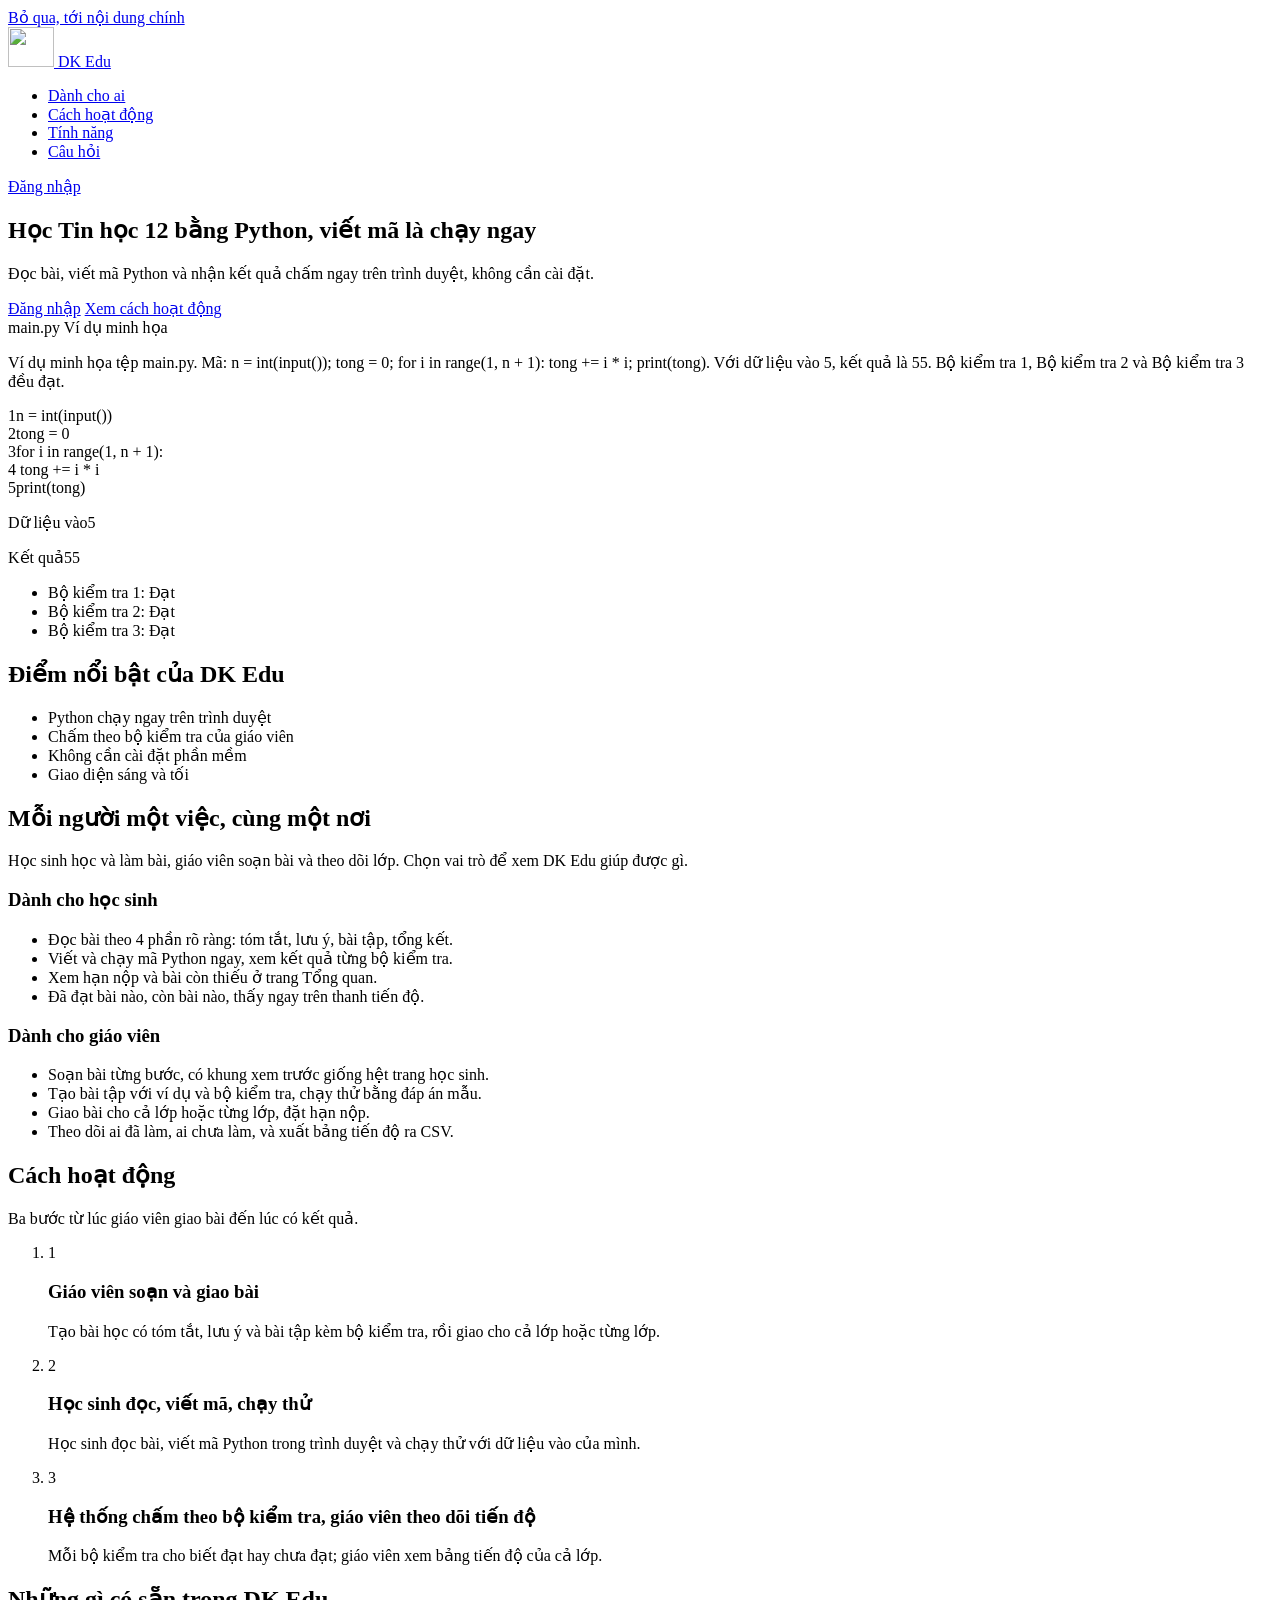
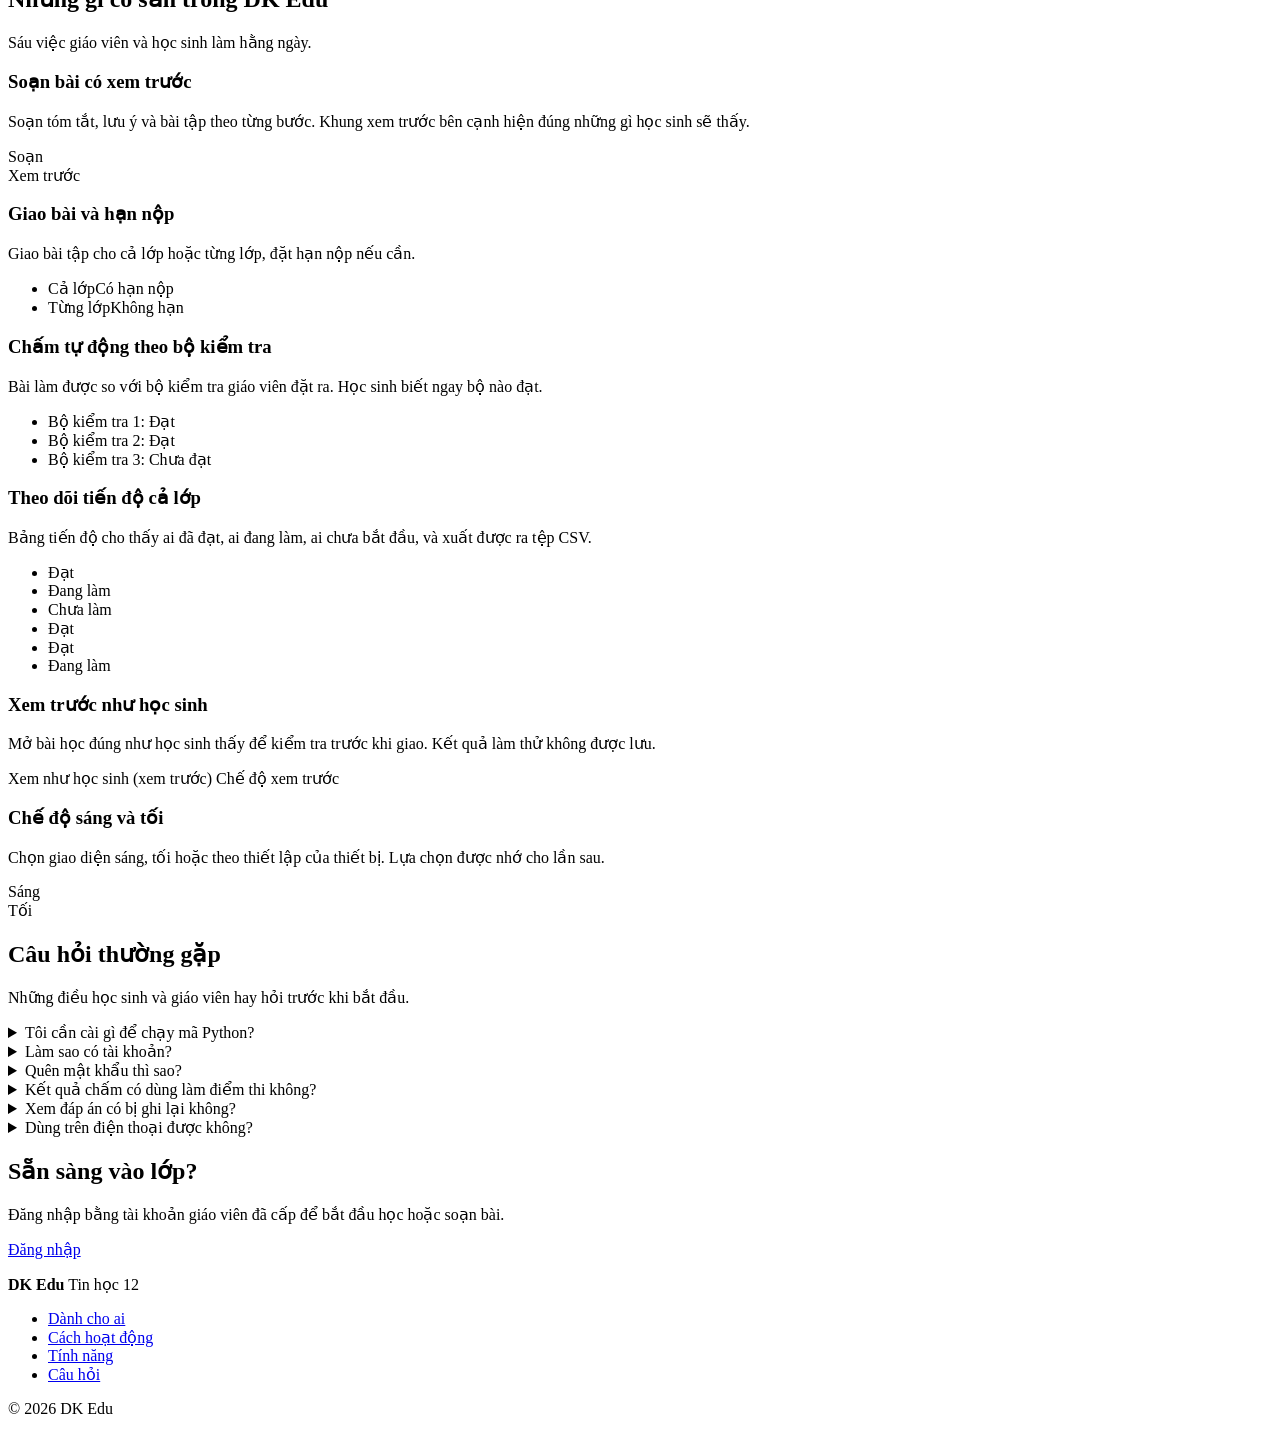
==== commit ed3d8096: "Web giao bài tin học cho học sinh" ====
--- a/frontend/index.html
+++ b/frontend/index.html
@@ -17,15 +17,13 @@
   <link rel="apple-touch-icon" href="/img/apple-touch-icon.png">
   <link rel="preload" as="font" type="font/woff2" crossorigin href="/fonts/be-vietnam-pro-latin-400-normal.woff2">
   <link rel="preload" as="font" type="font/woff2" crossorigin href="/fonts/be-vietnam-pro-latin-700-normal.woff2">
-  <script src="/js/theme-init.js"></script>
+  <script src="/js/core/theme-init.js"></script>
   <link rel="stylesheet" href="/css/style.css">
 </head>
 <body class="lp">
   <a class="skip-link" href="#main">Bỏ qua, tới nội dung chính</a>
-  <canvas class="lp-dragon-canvas" id="lp-dragon-canvas" aria-hidden="true"></canvas>
 
   <header class="lp-nav" id="lp-nav">
-    <div class="lp-scroll-bar" aria-hidden="true"></div>
     <div class="lp-nav__inner">
       <a class="brand lp-brand" href="#hero" aria-label="DK Edu – về đầu trang">
         <span class="brand__tile"><img class="brand__logo" src="/img/logo-dk-icon.png" alt="" width="46" height="40"></span>
@@ -33,10 +31,10 @@
       </a>
       <nav class="lp-nav__links" id="lp-links" aria-label="Điều hướng trang giới thiệu">
         <ul>
-          <li><a href="#hero" aria-current="location">Trang chủ</a></li>
-          <li><a href="#vai-tro">Khóa học</a></li>
-          <li><a href="#cach-hoat-dong">Tài liệu</a></li>
-          <li><a href="#hoi-dap">Hỗ trợ</a></li>
+          <li><a href="#vai-tro">Dành cho ai</a></li>
+          <li><a href="#cach-hoat-dong">Cách hoạt động</a></li>
+          <li><a href="#tinh-nang">Tính năng</a></li>
+          <li><a href="#hoi-dap">Câu hỏi</a></li>
         </ul>
       </nav>
       <div class="lp-nav__actions">
@@ -49,102 +47,38 @@
 
   <main id="main">
     <section class="lp-hero" id="hero" aria-labelledby="hero-title">
-      <div class="lp-hero__media" aria-hidden="true">
-        <img class="lp-hero__img" src="/img/hero-classroom.jpg" alt="" width="1360" height="759" fetchpriority="high">
-        <div class="lp-hero__scrim"></div>
-      </div>
       <div class="lp-wrap lp-hero__grid">
-        <div class="lp-hero__text lp-3d-card">
-          <h1 id="hero-title" class="lp-hero__title">
-            <span class="lp-title-row">
-              <span>Học Tin học 12</span>
-              <span class="lp-badge-3d lp-badge-3d--gddt" aria-hidden="true">
-                <span class="lp-badge-3d__txt">Chuẩn<br>GD&amp;ĐT</span>
-                <svg class="lp-badge-3d__seal" viewBox="0 0 36 42" focusable="false">
-                  <path class="lp-seal__ribbon" d="M11 24L6 39l7-4 5 4V24zM25 24l5 15-7-4-5 4V24z"></path>
-                  <circle class="lp-seal__outer" cx="18" cy="16" r="12" stroke-width="2"></circle>
-                  <circle class="lp-seal__inner" cx="18" cy="16" r="8" stroke-width="1.5" stroke-dasharray="3 2"></circle>
-                  <path class="lp-seal__check" d="M14 16.5l2.8 2.8L22.5 13" stroke-width="2.2" stroke-linecap="round" stroke-linejoin="round"></path>
-                </svg>
-              </span>
-            </span>
-            <span class="lp-title-row">
-              <span>bằng Python</span>
-              <span class="lp-badge-3d lp-badge-3d--py" aria-hidden="true">
-                <svg class="lp-badge-3d__medallion" viewBox="0 0 64 64" focusable="false">
-                  <circle class="lp-medal__rim" cx="32" cy="32" r="26" stroke-width="3"></circle>
-                  <circle class="lp-medal__ring" cx="32" cy="32" r="21" stroke-width="1.5" stroke-dasharray="4 3"></circle>
-                  <circle class="lp-medal__core" cx="32" cy="32" r="16"></circle>
-                  <path class="lp-medal__py-top" d="M31.5 19c-5.5 0-5.2 2.4-5.2 2.4v2.5h5.3v.8h-7.4s-3.5-.4-3.5 5.1 3.1 5.3 3.1 5.3h1.8v-2.6s-.1-3.1 3-3.1h5.2s2.9.1 2.9-2.8v-4.8s.4-2.8-5.2-2.8z"></path>
-                  <path class="lp-medal__py-bot" d="M32.5 45c5.5 0 5.2-2.4 5.2-2.4v-2.5h-5.3v-.8h7.4s3.5.4 3.5-5.1-3.1-5.3-3.1-5.3h-1.8v2.6s.1 3.1-3 3.1h-5.2s-2.9-.1-2.9 2.8v4.8s-.4 2.8 5.2 2.8z"></path>
-                </svg>
-              </span>
-            </span>
-          </h1>
-          <p class="sr-only">Đọc bài, viết mã Python và nhận kết quả chấm ngay trên trình duyệt, không cần cài đặt.</p>
+        <div class="lp-hero__text">
+          <h1 id="hero-title">Học Tin học 12 bằng Python, viết mã là chạy ngay</h1>
+          <p class="lp-lead">Đọc bài, viết mã Python và nhận kết quả chấm ngay trên trình duyệt, không cần cài đặt.</p>
           <div class="lp-hero__cta">
-            <a class="btn btn--primary" href="/login.html">Bắt đầu học</a>
-            <a class="btn lp-btn-jade" href="#cach-hoat-dong">Tìm hiểu thêm</a>
+            <a class="btn btn--primary" href="/login.html">Đăng nhập</a>
+            <a class="btn" href="#cach-hoat-dong">Xem cách hoạt động</a>
           </div>
         </div>
         <div class="lp-hero__visual">
-          <div class="lp-stage lp-3d-stage">
-            <div class="lp-hud" aria-hidden="true">
-              <span class="lp-cube lp-cube--top1">&lt;/&gt;</span>
-              <span class="lp-cube lp-cube--top2">&lt;/&gt;</span>
-              <div class="lp-hud__meta">
-                <span>Test đạt: <b>3</b></span>
-                <span>Thời gian: <b>0s</b></span>
-                <span>Trạng thái: <b>Đạt</b></span>
-              </div>
-            </div>
-            <div class="lp-cubes" aria-hidden="true">
-              <span class="lp-cube lp-cube--1">[ ]</span>
-              <span class="lp-cube lp-cube--2">&lt; &gt;</span>
-              <span class="lp-cube lp-cube--3">{ }</span>
-              <span class="lp-cube lp-cube--4">V_</span>
-              <span class="lp-cube lp-cube--5">&middot;&middot;&middot;</span>
-            </div>
-
-            <div class="lp-editor" id="lp-editor" role="group" aria-label="Ví dụ minh họa trình soạn mã">
-              <div class="lp-editor__bar" aria-hidden="true">
-                <span class="lp-editor__file">main.py</span>
-                <span class="lp-editor__dots"><i></i><i></i><b>&times;</b></span>
-              </div>
-              <p class="sr-only">Ví dụ minh họa tệp main.py. Mã: print("Hello, DK Edu!"); def main(): print("Học Tin học 12 bằng Python!").</p>
-              <div class="lp-code" id="lp-code" aria-hidden="true">
-                <div class="lp-code__line"><span class="lp-code__no">1</span><span class="lp-code__src"><span class="t-fn">print</span><span>(</span><span class="t-num">"Hello, DK Edu!"</span><span>)</span></span></div>
-                <div class="lp-code__line"><span class="lp-code__no">2</span><span class="lp-code__src"><span></span></span></div>
-                <div class="lp-code__line"><span class="lp-code__no">3</span><span class="lp-code__src"><span class="t-kw">def</span><span> </span><span class="t-fn">main</span><span>():</span></span></div>
-                <div class="lp-code__line"><span class="lp-code__no">4</span><span class="lp-code__src"><span>    </span><span class="t-fn">print</span><span>(</span><span class="t-num">"Học Tin học 12 bằng Python!"</span><span>)</span></span></div>
-                <div class="lp-code__line"><span class="lp-code__no">5</span><span class="lp-code__src"><span></span></span></div>
-                <div class="lp-code__line"><span class="lp-code__no">6</span><span class="lp-code__src"><span></span></span></div>
-              </div>
-            </div>
-
-            <div class="lp-drums-3d" aria-hidden="true">
-              <div class="lp-drum lp-drum--sm">
-                <svg viewBox="0 0 100 100" focusable="false">
-                  <circle class="lp-drum__housing" cx="50" cy="50" r="46" stroke-width="2"></circle>
-                  <circle class="lp-drum__arc-sm" cx="50" cy="50" r="46" stroke-width="3.5" pathLength="100"></circle>
-                  <circle class="lp-drum__rim" cx="50" cy="50" r="37" stroke-width="3"></circle>
-                  <circle class="lp-drum__pat" cx="50" cy="50" r="29" stroke-width="5" stroke-dasharray="7 4"></circle>
-                  <circle class="lp-drum__pat" cx="50" cy="50" r="20" stroke-width="4" stroke-dasharray="5 3"></circle>
-                  <circle class="lp-drum__core" cx="50" cy="50" r="10" stroke-width="2.5"></circle>
-                </svg>
-              </div>
-              <div class="lp-drum lp-drum--lg">
-                <svg viewBox="0 0 120 120" focusable="false">
-                  <circle class="lp-drum__housing" cx="60" cy="60" r="55" stroke-width="2"></circle>
-                  <circle class="lp-drum__glow" cx="60" cy="60" r="52" stroke-width="5" pathLength="100"></circle>
-                  <circle class="lp-drum__rim" cx="60" cy="60" r="42" stroke-width="3"></circle>
-                  <circle class="lp-drum__pat" cx="60" cy="60" r="35" stroke-width="4" stroke-dasharray="3 2"></circle>
-                  <circle class="lp-drum__pat" cx="60" cy="60" r="27" stroke-width="5" stroke-dasharray="6 3"></circle>
-                  <circle class="lp-drum__pat" cx="60" cy="60" r="19" stroke-width="3" stroke-dasharray="4 2"></circle>
-                  <circle class="lp-drum__core" cx="60" cy="60" r="10" stroke-width="2"></circle>
-                  <path class="lp-drum__star" d="M60 46l2.2 9.2L70 50l-5.2 7.8L74 60l-9.2 2.2L70 70l-7.8-5.2L60 74l-2.2-9.2L50 70l5.2-7.8L46 60l9.2-2.2L50 50l7.8 5.2z"></path>
-                </svg>
-              </div>
+          <div class="lp-editor" id="lp-editor" role="group" aria-label="Ví dụ minh họa trình soạn mã">
+            <div class="lp-editor__bar" aria-hidden="true">
+              <span class="lp-editor__dots"><i></i><i></i><i></i></span>
+              <span class="lp-editor__file">main.py</span>
+              <span class="lp-editor__tag">Ví dụ minh họa</span>
+            </div>
+            <p class="sr-only">Ví dụ minh họa tệp main.py. Mã: n = int(input()); tong = 0; for i in range(1, n + 1): tong += i * i; print(tong). Với dữ liệu vào 5, kết quả là 55. Bộ kiểm tra 1, Bộ kiểm tra 2 và Bộ kiểm tra 3 đều đạt.</p>
+            <div class="lp-code" id="lp-code" aria-hidden="true">
+              <div class="lp-code__line"><span class="lp-code__no">1</span><span class="lp-code__src"><span>n = </span><span class="t-fn">int</span><span>(</span><span class="t-fn">input</span><span>())</span></span></div>
+              <div class="lp-code__line"><span class="lp-code__no">2</span><span class="lp-code__src"><span>tong = </span><span class="t-num">0</span></span></div>
+              <div class="lp-code__line"><span class="lp-code__no">3</span><span class="lp-code__src"><span class="t-kw">for</span><span> i </span><span class="t-kw">in</span><span> </span><span class="t-fn">range</span><span>(</span><span class="t-num">1</span><span>, n + </span><span class="t-num">1</span><span>):</span></span></div>
+              <div class="lp-code__line"><span class="lp-code__no">4</span><span class="lp-code__src"><span>    tong += i * i</span></span></div>
+              <div class="lp-code__line"><span class="lp-code__no">5</span><span class="lp-code__src"><span class="t-fn">print</span><span>(tong)</span></span></div>
+            </div>
+            <div class="lp-result" id="lp-result" aria-hidden="true">
+              <p class="lp-result__row"><span class="lp-result__k">Dữ liệu vào</span><span class="lp-result__v">5</span></p>
+              <p class="lp-result__row"><span class="lp-result__k">Kết quả</span><span class="lp-result__v lp-result__v--out">55</span></p>
+              <ul class="lp-result__tests">
+                <li><span data-icon="check"></span>Bộ kiểm tra 1: Đạt</li>
+                <li><span data-icon="check"></span>Bộ kiểm tra 2: Đạt</li>
+                <li><span data-icon="check"></span>Bộ kiểm tra 3: Đạt</li>
+              </ul>
             </div>
           </div>
         </div>
@@ -154,46 +88,24 @@
     <section class="lp-strip" id="dai-niem-tin" aria-labelledby="strip-title">
       <h2 class="sr-only" id="strip-title">Điểm nổi bật của DK Edu</h2>
       <ul class="lp-wrap lp-strip__list">
-        <li class="lp-reveal lp-scrub-card"><span class="lp-strip__icon" data-icon="code"></span><span>Python chạy ngay trên trình duyệt</span></li>
-        <li class="lp-reveal lp-scrub-card"><span class="lp-strip__icon" data-icon="published"></span><span>Chấm theo bộ kiểm tra của giáo viên</span></li>
-        <li class="lp-reveal lp-scrub-card"><span class="lp-strip__icon" data-icon="auto"></span><span>Không cần cài đặt phần mềm</span></li>
-        <li class="lp-reveal lp-scrub-card"><span class="lp-strip__icon" data-icon="sun"></span><span>Giao diện sáng và tối</span></li>
+        <li class="lp-reveal"><span class="lp-strip__icon" data-icon="code"></span><span>Python chạy ngay trên trình duyệt</span></li>
+        <li class="lp-reveal"><span class="lp-strip__icon" data-icon="published"></span><span>Chấm theo bộ kiểm tra của giáo viên</span></li>
+        <li class="lp-reveal"><span class="lp-strip__icon" data-icon="auto"></span><span>Không cần cài đặt phần mềm</span></li>
+        <li class="lp-reveal"><span class="lp-strip__icon" data-icon="sun"></span><span>Giao diện sáng và tối</span></li>
       </ul>
     </section>
 
     <section class="lp-section" id="vai-tro" aria-labelledby="roles-title">
       <div class="lp-wrap lp-roles">
-        <div class="lp-roles__head lp-reveal lp-scrub">
+        <div class="lp-roles__head lp-reveal">
           <h2 id="roles-title">Mỗi người một việc, cùng một nơi</h2>
           <p class="lp-sub">Học sinh học và làm bài, giáo viên soạn bài và theo dõi lớp. Chọn vai trò để xem DK Edu giúp được gì.</p>
           <div class="lp-tabs" role="tablist" aria-label="Chọn vai trò" id="lp-tablist" hidden>
             <button type="button" role="tab" class="lp-tab" id="tab-hs" aria-selected="true" aria-controls="panel-hs" tabindex="0">Dành cho học sinh</button>
             <button type="button" role="tab" class="lp-tab" id="tab-gv" aria-selected="false" aria-controls="panel-gv" tabindex="-1">Dành cho giáo viên</button>
           </div>
-          <div class="lp-role-preview" aria-hidden="true">
-            <div class="lp-role-preview__head">
-              <span class="lp-role-preview__dots"><i></i><i></i><i></i></span>
-              <span>Không gian học &amp; quản lý lớp</span>
-            </div>
-            <div class="lp-role-preview__body">
-              <div class="lp-role-stat">
-                <svg class="lp-mini-ring" viewBox="0 0 44 44" focusable="false">
-                  <circle class="lp-mini-ring__track" cx="22" cy="22" r="17" stroke-width="4"></circle>
-                  <circle class="lp-mini-ring__val lp-mini-ring__val--75" cx="22" cy="22" r="17" stroke-width="4" pathLength="100"></circle>
-                </svg>
-                <div>
-                  <strong>Theo dõi trực quan</strong>
-                  <span>Tiến độ bài học &amp; bộ kiểm tra</span>
-                </div>
-              </div>
-              <div class="lp-role-bars">
-                <span class="lp-role-bar"><i class="lp-role-bar__fill lp-role-bar__fill--w85"></i></span>
-                <span class="lp-role-bar"><i class="lp-role-bar__fill lp-role-bar__fill--w65"></i></span>
-              </div>
-            </div>
-          </div>
-        </div>
-        <div class="lp-roles__body lp-reveal lp-scrub">
+        </div>
+        <div class="lp-roles__body lp-reveal">
           <div role="tabpanel" class="lp-panel" id="panel-hs" aria-labelledby="tab-hs" tabindex="0">
             <h3 class="lp-panel__title">Dành cho học sinh</h3>
             <ul class="lp-benefits">
@@ -218,48 +130,36 @@
 
     <section class="lp-section lp-section--alt" id="cach-hoat-dong" aria-labelledby="steps-title">
       <div class="lp-wrap">
-        <div class="lp-head lp-reveal lp-scrub">
+        <div class="lp-head lp-reveal">
           <h2 id="steps-title">Cách hoạt động</h2>
           <p class="lp-sub">Ba bước từ lúc giáo viên giao bài đến lúc có kết quả.</p>
         </div>
         <div class="lp-steps-wrap">
-        <div class="lp-steps__line" id="lp-line" aria-hidden="true"></div>
-        <ol class="lp-steps">
-          <li class="lp-reveal lp-scrub-card">
-            <span class="lp-steps__num" aria-hidden="true">1</span>
-            <h3>Giáo viên soạn và giao bài</h3>
-            <p>Tạo bài học có tóm tắt, lưu ý và bài tập kèm bộ kiểm tra, rồi giao cho cả lớp hoặc từng lớp.</p>
-            <div class="lp-step-gfx" aria-hidden="true">
-              <span class="lp-step-chip"><span data-icon="pencil"></span>Soạn 4 bước</span>
-              <span class="lp-step-chip lp-step-chip--accent"><span data-icon="send"></span>Giao lớp 12A</span>
-            </div>
-          </li>
-          <li class="lp-reveal lp-scrub-card">
-            <span class="lp-steps__num" aria-hidden="true">2</span>
-            <h3>Học sinh đọc, viết mã, chạy thử</h3>
-            <p>Học sinh đọc bài, viết mã Python trong trình duyệt và chạy thử với dữ liệu vào của mình.</p>
-            <div class="lp-step-gfx" aria-hidden="true">
-              <span class="lp-step-chip"><span data-icon="code"></span>main.py</span>
-              <span class="lp-step-chip lp-step-chip--accent"><span data-icon="auto"></span>Chạy thử ngay</span>
-            </div>
-          </li>
-          <li class="lp-reveal lp-scrub-card">
-            <span class="lp-steps__num" aria-hidden="true">3</span>
-            <h3>Hệ thống chấm theo bộ kiểm tra, giáo viên theo dõi tiến độ</h3>
-            <p>Mỗi bộ kiểm tra cho biết đạt hay chưa đạt; giáo viên xem bảng tiến độ của cả lớp.</p>
-            <div class="lp-step-gfx" aria-hidden="true">
-              <span class="lp-step-chip lp-step-chip--ok"><span data-icon="check"></span>Đạt 3/3 bộ</span>
-              <span class="lp-step-chip"><span data-icon="chart"></span>Bảng tiến độ</span>
-            </div>
-          </li>
-        </ol>
+          <div class="lp-steps__line" id="lp-line" aria-hidden="true"></div>
+          <ol class="lp-steps">
+            <li class="lp-reveal">
+              <span class="lp-steps__num" aria-hidden="true">1</span>
+              <h3>Giáo viên soạn và giao bài</h3>
+              <p>Tạo bài học có tóm tắt, lưu ý và bài tập kèm bộ kiểm tra, rồi giao cho cả lớp hoặc từng lớp.</p>
+            </li>
+            <li class="lp-reveal">
+              <span class="lp-steps__num" aria-hidden="true">2</span>
+              <h3>Học sinh đọc, viết mã, chạy thử</h3>
+              <p>Học sinh đọc bài, viết mã Python trong trình duyệt và chạy thử với dữ liệu vào của mình.</p>
+            </li>
+            <li class="lp-reveal">
+              <span class="lp-steps__num" aria-hidden="true">3</span>
+              <h3>Hệ thống chấm theo bộ kiểm tra, giáo viên theo dõi tiến độ</h3>
+              <p>Mỗi bộ kiểm tra cho biết đạt hay chưa đạt; giáo viên xem bảng tiến độ của cả lớp.</p>
+            </li>
+          </ol>
         </div>
       </div>
     </section>
 
     <section class="lp-section" id="tinh-nang" aria-labelledby="features-title">
       <div class="lp-wrap">
-        <div class="lp-head lp-reveal lp-scrub">
+        <div class="lp-head lp-reveal">
           <h2 id="features-title">Những gì có sẵn trong DK Edu</h2>
           <p class="lp-sub">Sáu việc giáo viên và học sinh làm hằng ngày.</p>
         </div>
@@ -268,105 +168,53 @@
             <h3>Soạn bài có xem trước</h3>
             <p>Soạn tóm tắt, lưu ý và bài tập theo từng bước. Khung xem trước bên cạnh hiện đúng những gì học sinh sẽ thấy.</p>
             <div class="lp-ill lp-ill--split" aria-hidden="true">
-              <div class="lp-ill__pane">
-                <div class="lp-ill__top">
-                  <span class="lp-ill__label">Soạn</span>
-                  <span class="lp-step-dots"><i>1</i><i>2</i><i>3</i><i>4</i></span>
-                </div>
-                <i class="bar bar--w90"></i>
-                <i class="bar bar--w70"></i>
-                <div class="lp-mini-code">
-                  <i class="bar bar--w80"></i>
-                  <i class="bar bar--w40"></i>
-                </div>
-              </div>
-              <div class="lp-ill__pane lp-ill__pane--alt">
-                <div class="lp-ill__top">
-                  <span class="lp-ill__label">Xem trước</span>
-                  <span class="lp-sync-tag"><span data-icon="check"></span>Khớp 100%</span>
-                </div>
-                <i class="bar bar--head"></i>
-                <i class="bar bar--w90"></i>
-                <i class="bar bar--w70"></i>
-                <i class="bar bar--w80"></i>
-              </div>
+              <div class="lp-ill__pane"><span class="lp-ill__label">Soạn</span><i class="bar bar--w90"></i><i class="bar bar--w70"></i><i class="bar bar--w80"></i><i class="bar bar--w40"></i></div>
+              <div class="lp-ill__pane lp-ill__pane--alt"><span class="lp-ill__label">Xem trước</span><i class="bar bar--head"></i><i class="bar bar--w90"></i><i class="bar bar--w70"></i><i class="bar bar--w80"></i></div>
             </div>
           </article>
           <article class="lp-tile lp-tile--b">
             <h3>Giao bài và hạn nộp</h3>
             <p>Giao bài tập cho cả lớp hoặc từng lớp, đặt hạn nộp nếu cần.</p>
             <ul class="lp-ill lp-ill--list" aria-hidden="true">
-              <li>
-                <div class="lp-assign-row">
-                  <span>Cả lớp</span>
-                  <span class="lp-pill">Có hạn nộp</span>
-                </div>
-                <span class="lp-assign-bar"><i class="lp-assign-bar__fill lp-assign-bar__fill--w80"></i></span>
-              </li>
-              <li>
-                <div class="lp-assign-row">
-                  <span>Từng lớp</span>
-                  <span class="lp-pill">Không hạn</span>
-                </div>
-                <span class="lp-assign-bar"><i class="lp-assign-bar__fill lp-assign-bar__fill--w55"></i></span>
-              </li>
+              <li>Cả lớp<span class="lp-pill">Có hạn nộp</span></li>
+              <li>Từng lớp<span class="lp-pill">Không hạn</span></li>
             </ul>
           </article>
           <article class="lp-tile lp-tile--c">
             <h3>Chấm tự động theo bộ kiểm tra</h3>
             <p>Bài làm được so với bộ kiểm tra giáo viên đặt ra. Học sinh biết ngay bộ nào đạt.</p>
-            <div class="lp-ill lp-ill--tests-wrap" aria-hidden="true">
-              <div class="lp-test-summary">
-                <svg class="lp-mini-ring" viewBox="0 0 44 44" focusable="false">
-                  <circle class="lp-mini-ring__track" cx="22" cy="22" r="17" stroke-width="4"></circle>
-                  <circle class="lp-mini-ring__val lp-mini-ring__val--66" cx="22" cy="22" r="17" stroke-width="4" pathLength="100"></circle>
-                </svg>
-                <span>Kết quả: 2/3 bộ đạt</span>
-              </div>
-              <ul class="lp-ill--tests">
-                <li class="is-pass"><span data-icon="check"></span><span>Bộ kiểm tra 1: Đạt</span><span class="lp-ms">12ms</span></li>
-                <li class="is-pass"><span data-icon="check"></span><span>Bộ kiểm tra 2: Đạt</span><span class="lp-ms">15ms</span></li>
-                <li class="is-fail"><span data-icon="x"></span><span>Bộ kiểm tra 3: Chưa đạt</span><span class="lp-ms">18ms</span></li>
-              </ul>
-            </div>
+            <ul class="lp-ill lp-ill--tests" aria-hidden="true">
+              <li class="is-pass"><span data-icon="check"></span>Bộ kiểm tra 1: Đạt</li>
+              <li class="is-pass"><span data-icon="check"></span>Bộ kiểm tra 2: Đạt</li>
+              <li class="is-fail"><span data-icon="x"></span>Bộ kiểm tra 3: Chưa đạt</li>
+            </ul>
           </article>
           <article class="lp-tile lp-tile--d">
             <h3>Theo dõi tiến độ cả lớp</h3>
             <p>Bảng tiến độ cho thấy ai đã đạt, ai đang làm, ai chưa bắt đầu, và xuất được ra tệp CSV.</p>
-            <div class="lp-ill lp-ill--matrix" aria-hidden="true">
-              <div class="lp-matrix-bar">
-                <i class="lp-matrix-seg lp-matrix-seg--pass"></i>
-                <i class="lp-matrix-seg lp-matrix-seg--doing"></i>
-                <i class="lp-matrix-seg lp-matrix-seg--todo"></i>
-              </div>
-              <ul class="lp-ill--grid">
-                <li class="is-pass"><span data-icon="check"></span>Đạt</li>
-                <li class="is-doing"><span data-icon="half"></span>Đang làm</li>
-                <li class="is-todo"><span data-icon="circle"></span>Chưa làm</li>
-                <li class="is-pass"><span data-icon="check"></span>Đạt</li>
-                <li class="is-pass"><span data-icon="check"></span>Đạt</li>
-                <li class="is-doing"><span data-icon="half"></span>Đang làm</li>
-              </ul>
-            </div>
+            <ul class="lp-ill lp-ill--grid" aria-hidden="true">
+              <li class="is-pass"><span data-icon="check"></span>Đạt</li>
+              <li class="is-doing"><span data-icon="half"></span>Đang làm</li>
+              <li class="is-todo"><span data-icon="circle"></span>Chưa làm</li>
+              <li class="is-pass"><span data-icon="check"></span>Đạt</li>
+              <li class="is-pass"><span data-icon="check"></span>Đạt</li>
+              <li class="is-doing"><span data-icon="half"></span>Đang làm</li>
+            </ul>
           </article>
           <article class="lp-tile lp-tile--e">
             <h3>Xem trước như học sinh</h3>
             <p>Mở bài học đúng như học sinh thấy để kiểm tra trước khi giao. Kết quả làm thử không được lưu.</p>
             <div class="lp-ill lp-ill--preview" aria-hidden="true">
-              <span class="lp-fakebtn"><span data-icon="eye"></span>Xem như học sinh (xem trước)</span>
-              <span class="lp-fakebanner"><span data-icon="info"></span>Chế độ xem trước</span>
+              <span class="lp-fakebtn">Xem như học sinh (xem trước)</span>
+              <span class="lp-fakebanner">Chế độ xem trước</span>
             </div>
           </article>
           <article class="lp-tile lp-tile--f">
             <h3>Chế độ sáng và tối</h3>
             <p>Chọn giao diện sáng, tối hoặc theo thiết lập của thiết bị. Lựa chọn được nhớ cho lần sau.</p>
             <div class="lp-ill lp-ill--theme" aria-hidden="true">
-              <div class="lp-half lp-half--light">
-                <span class="lp-half__card"><span data-icon="sun"></span><span>Sáng</span></span>
-              </div>
-              <div class="lp-half lp-half--dark">
-                <span class="lp-half__card"><span data-icon="moon"></span><span>Tối</span></span>
-              </div>
+              <div class="lp-half lp-half--light"><span>Sáng</span></div>
+              <div class="lp-half lp-half--dark"><span>Tối</span></div>
             </div>
           </article>
         </div>
@@ -375,11 +223,11 @@
 
     <section class="lp-section lp-section--alt" id="hoi-dap" aria-labelledby="faq-title">
       <div class="lp-wrap lp-faq">
-        <div class="lp-faq__head lp-reveal lp-scrub">
+        <div class="lp-faq__head lp-reveal">
           <h2 id="faq-title">Câu hỏi thường gặp</h2>
           <p class="lp-sub">Những điều học sinh và giáo viên hay hỏi trước khi bắt đầu.</p>
         </div>
-        <div class="lp-faq__list lp-reveal lp-scrub">
+        <div class="lp-faq__list lp-reveal">
           <details class="lp-qa">
             <summary>Tôi cần cài gì để chạy mã Python?</summary>
             <p>Bạn không cần cài gì cả. Python chạy ngay trong trình duyệt; lần đầu mở bài tập, trình chạy được tải về nên có thể mất vài giây và cần kết nối Internet.</p>
@@ -409,7 +257,7 @@
     </section>
 
     <section class="lp-cta" id="bat-dau" aria-labelledby="cta-title">
-      <div class="lp-wrap lp-cta__box lp-reveal lp-scrub">
+      <div class="lp-wrap lp-cta__box lp-reveal">
         <h2 id="cta-title">Sẵn sàng vào lớp?</h2>
         <p>Đăng nhập bằng tài khoản giáo viên đã cấp để bắt đầu học hoặc soạn bài.</p>
         <a class="btn btn--accent" href="/login.html">Đăng nhập</a>
@@ -432,6 +280,6 @@
     </div>
   </footer>
 
-  <script type="module" src="/js/landing.js"></script>
+  <script type="module" src="/js/pages/landing.js"></script>
 </body>
 </html>
